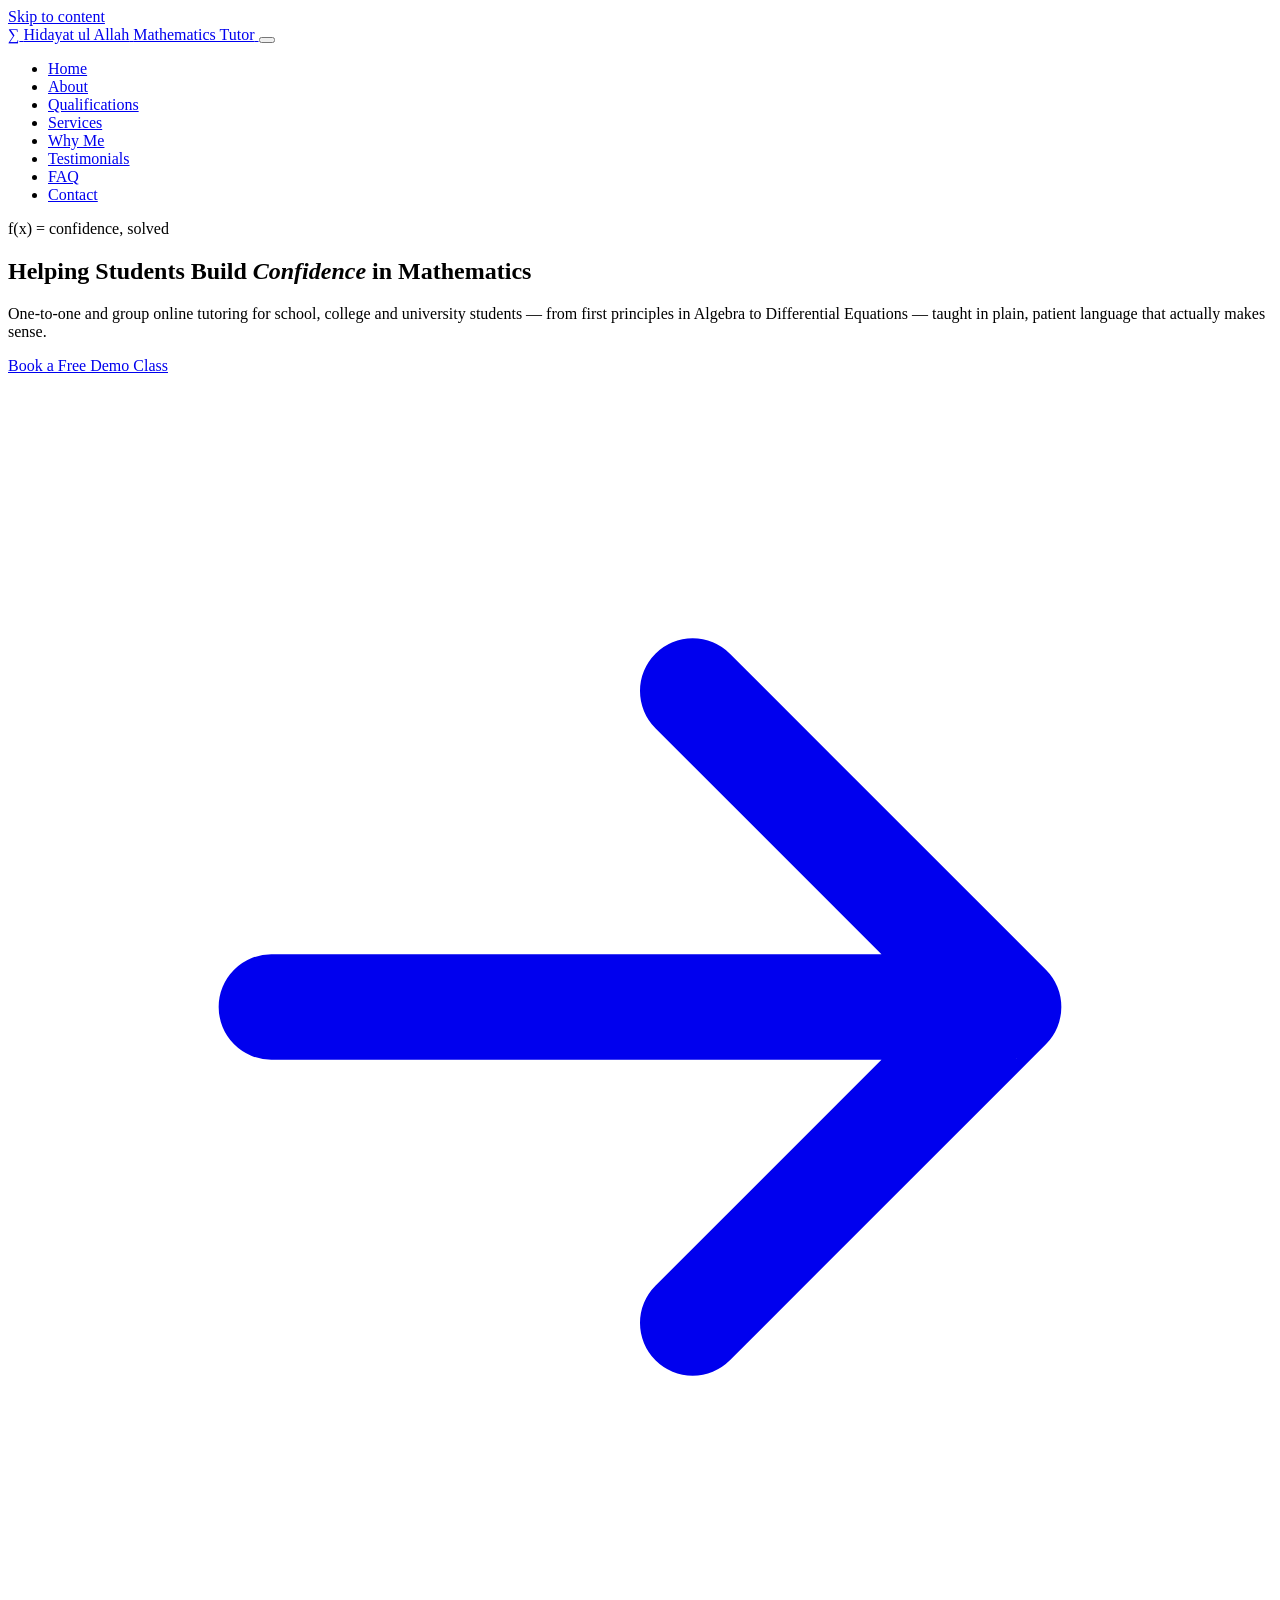
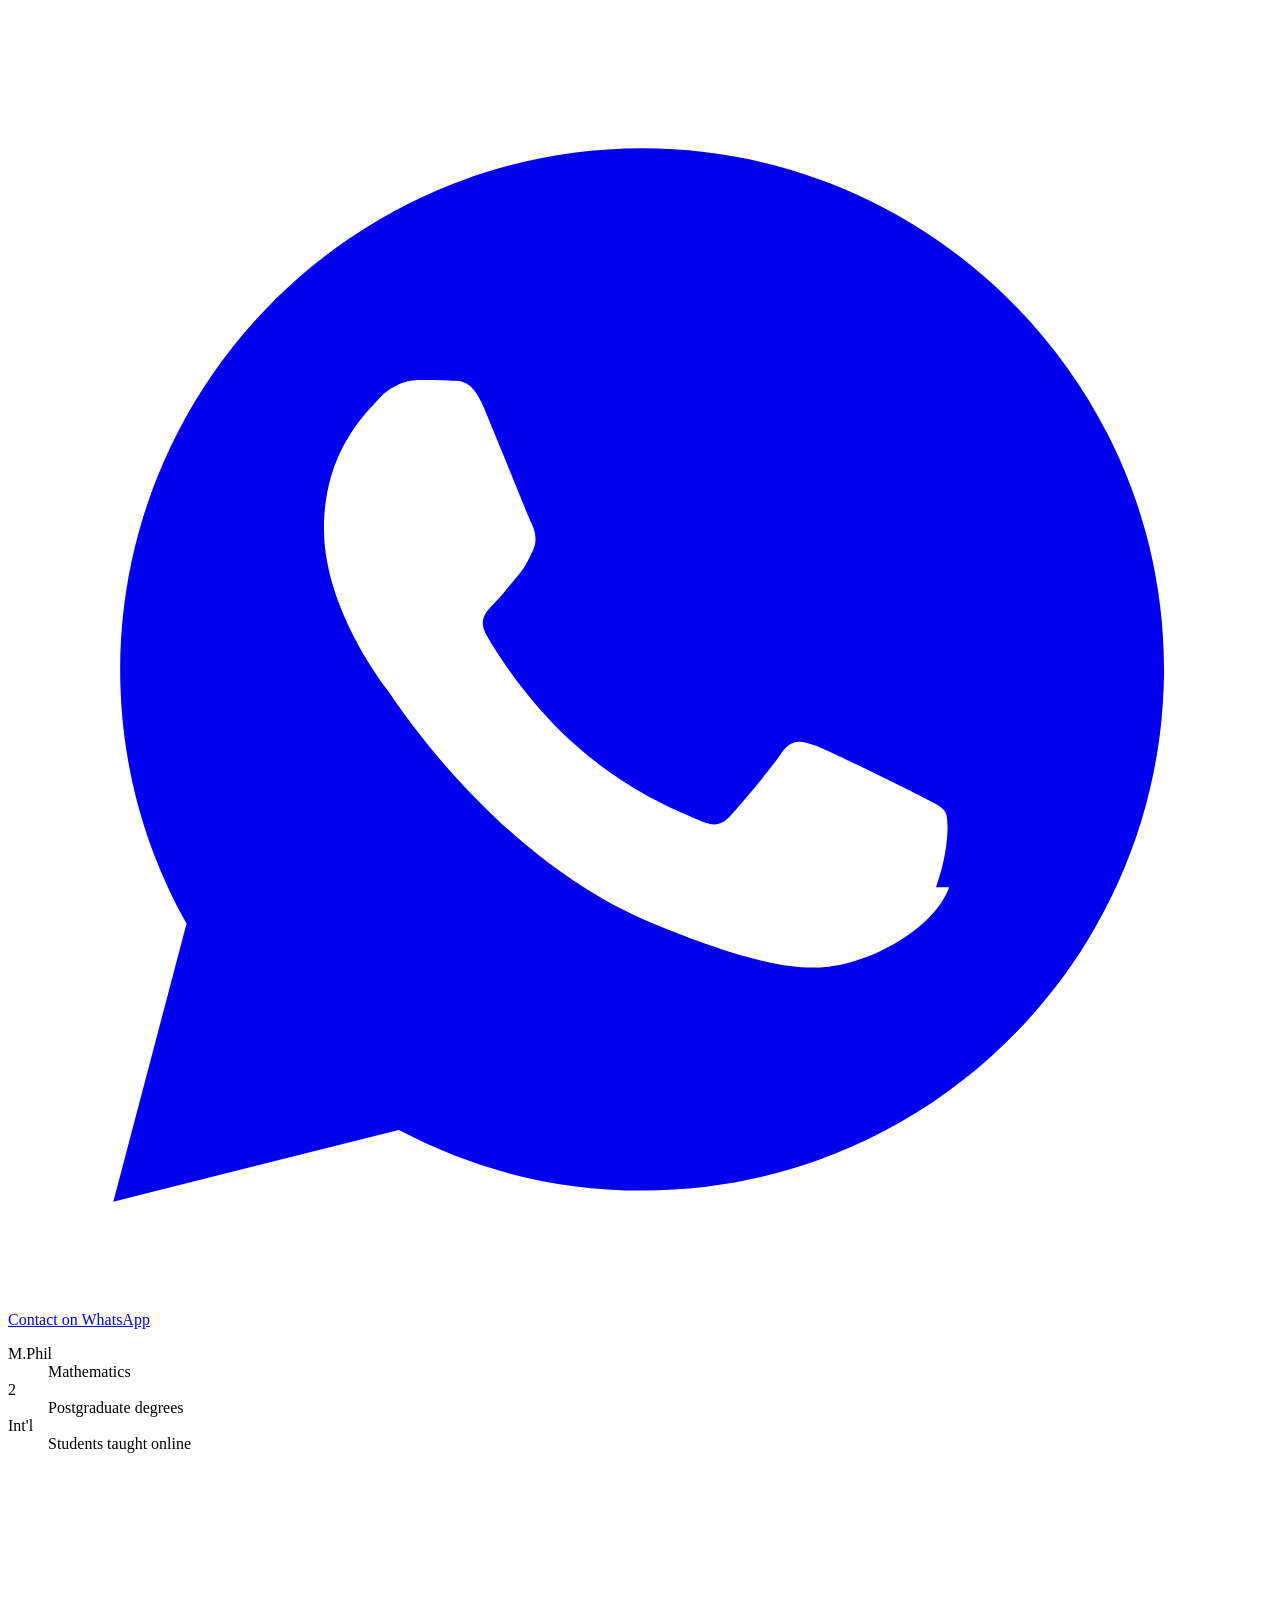
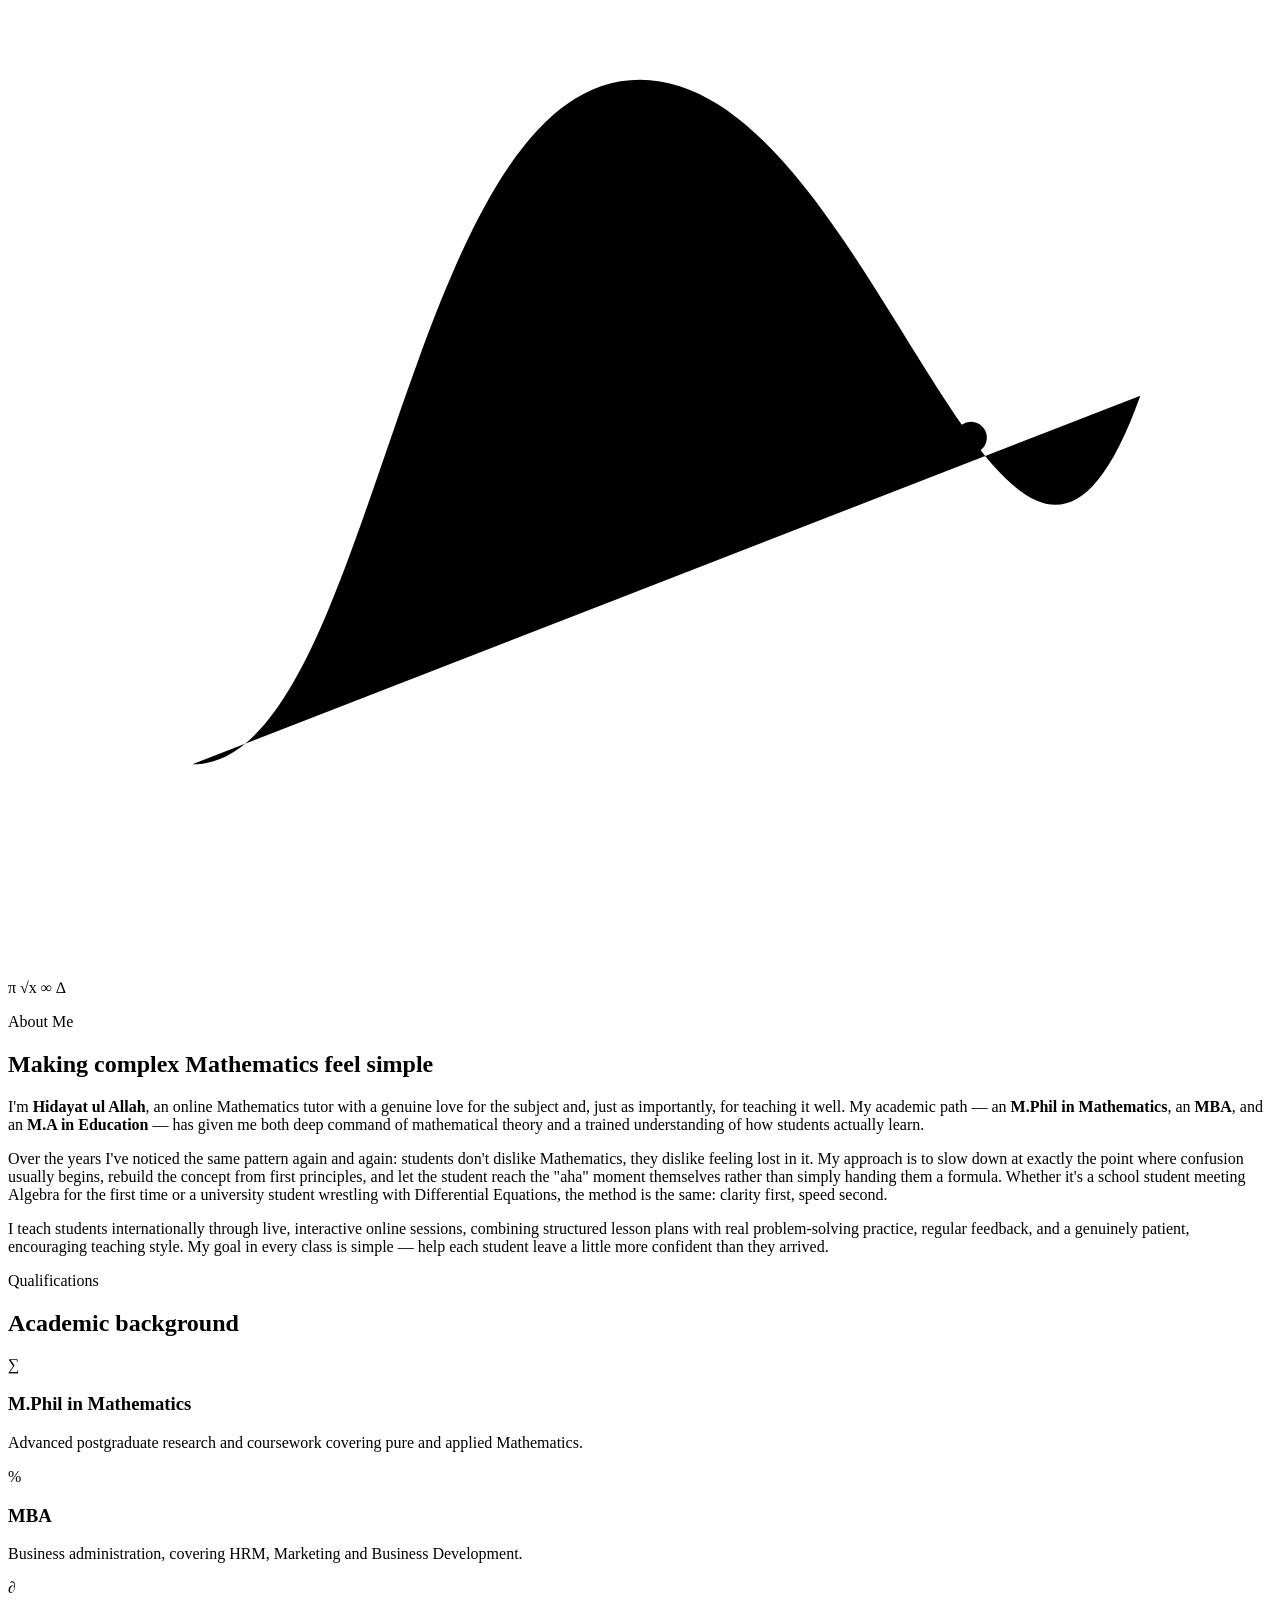
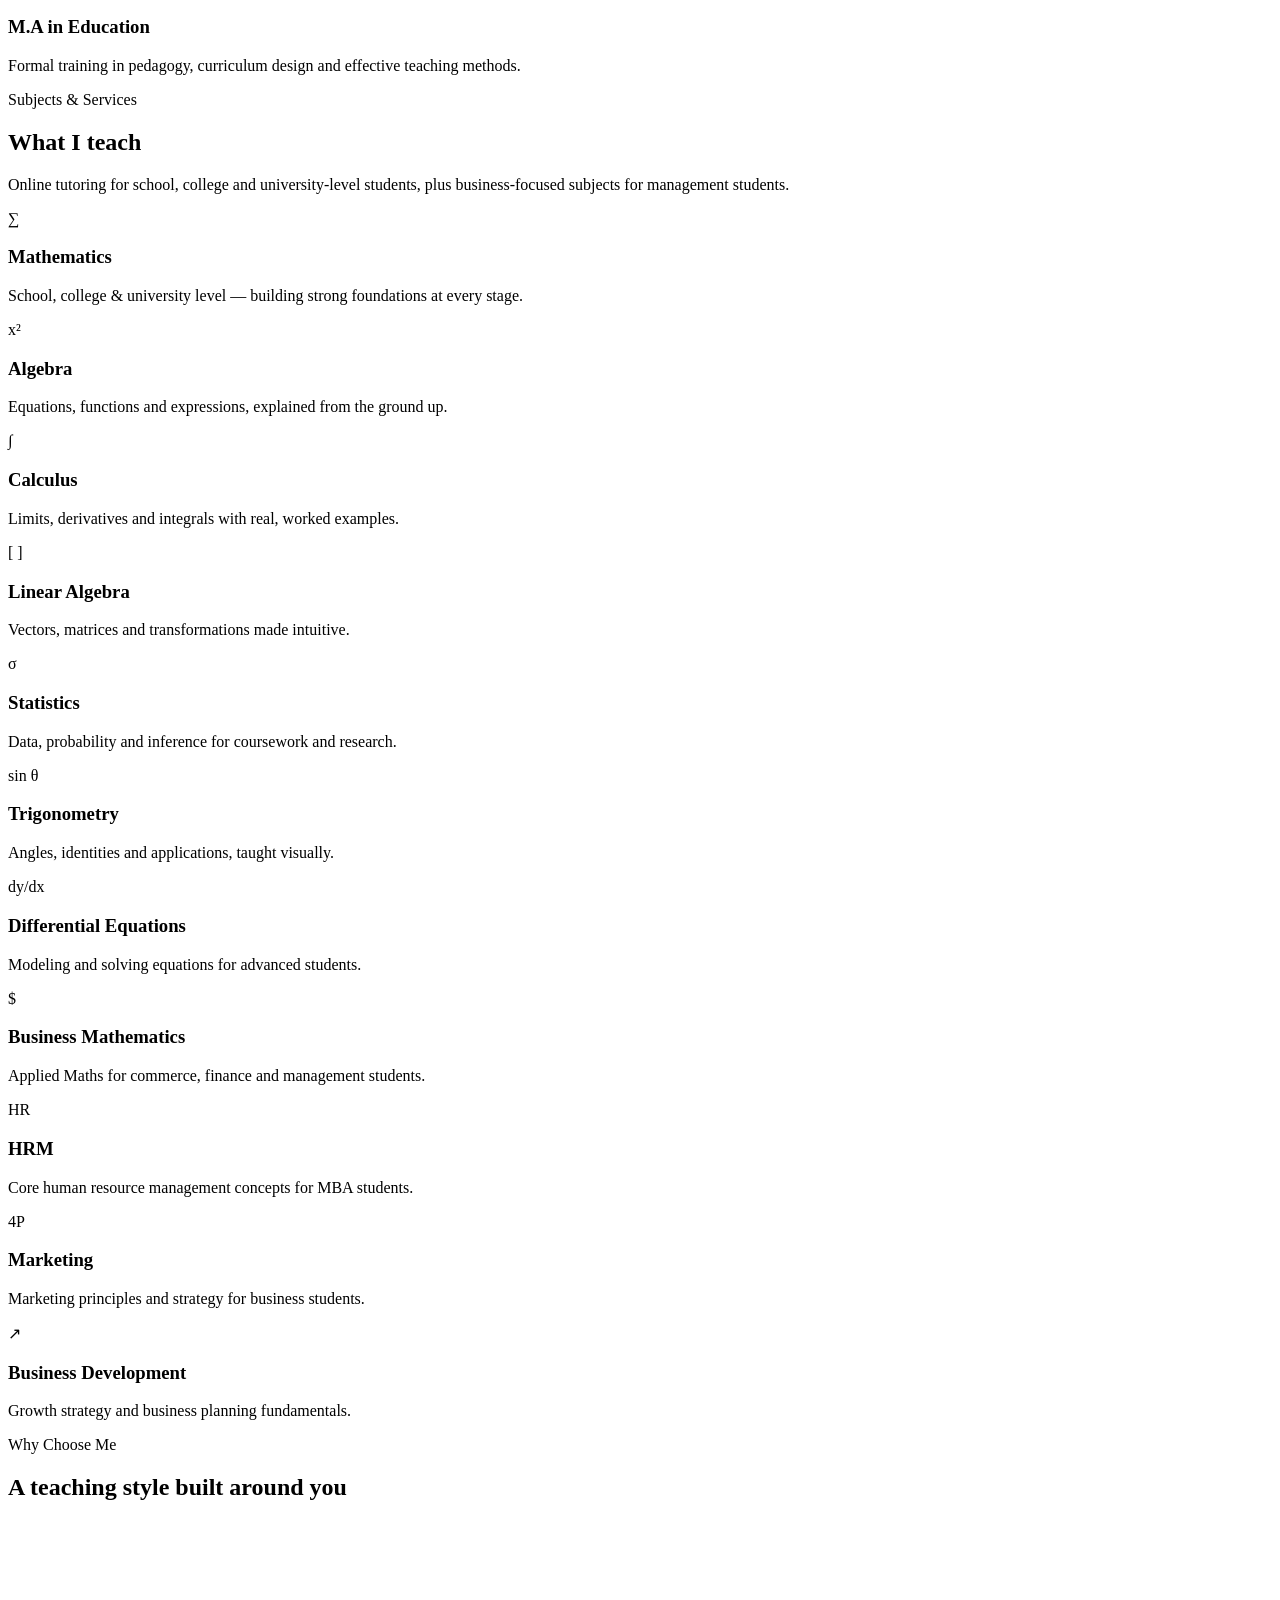
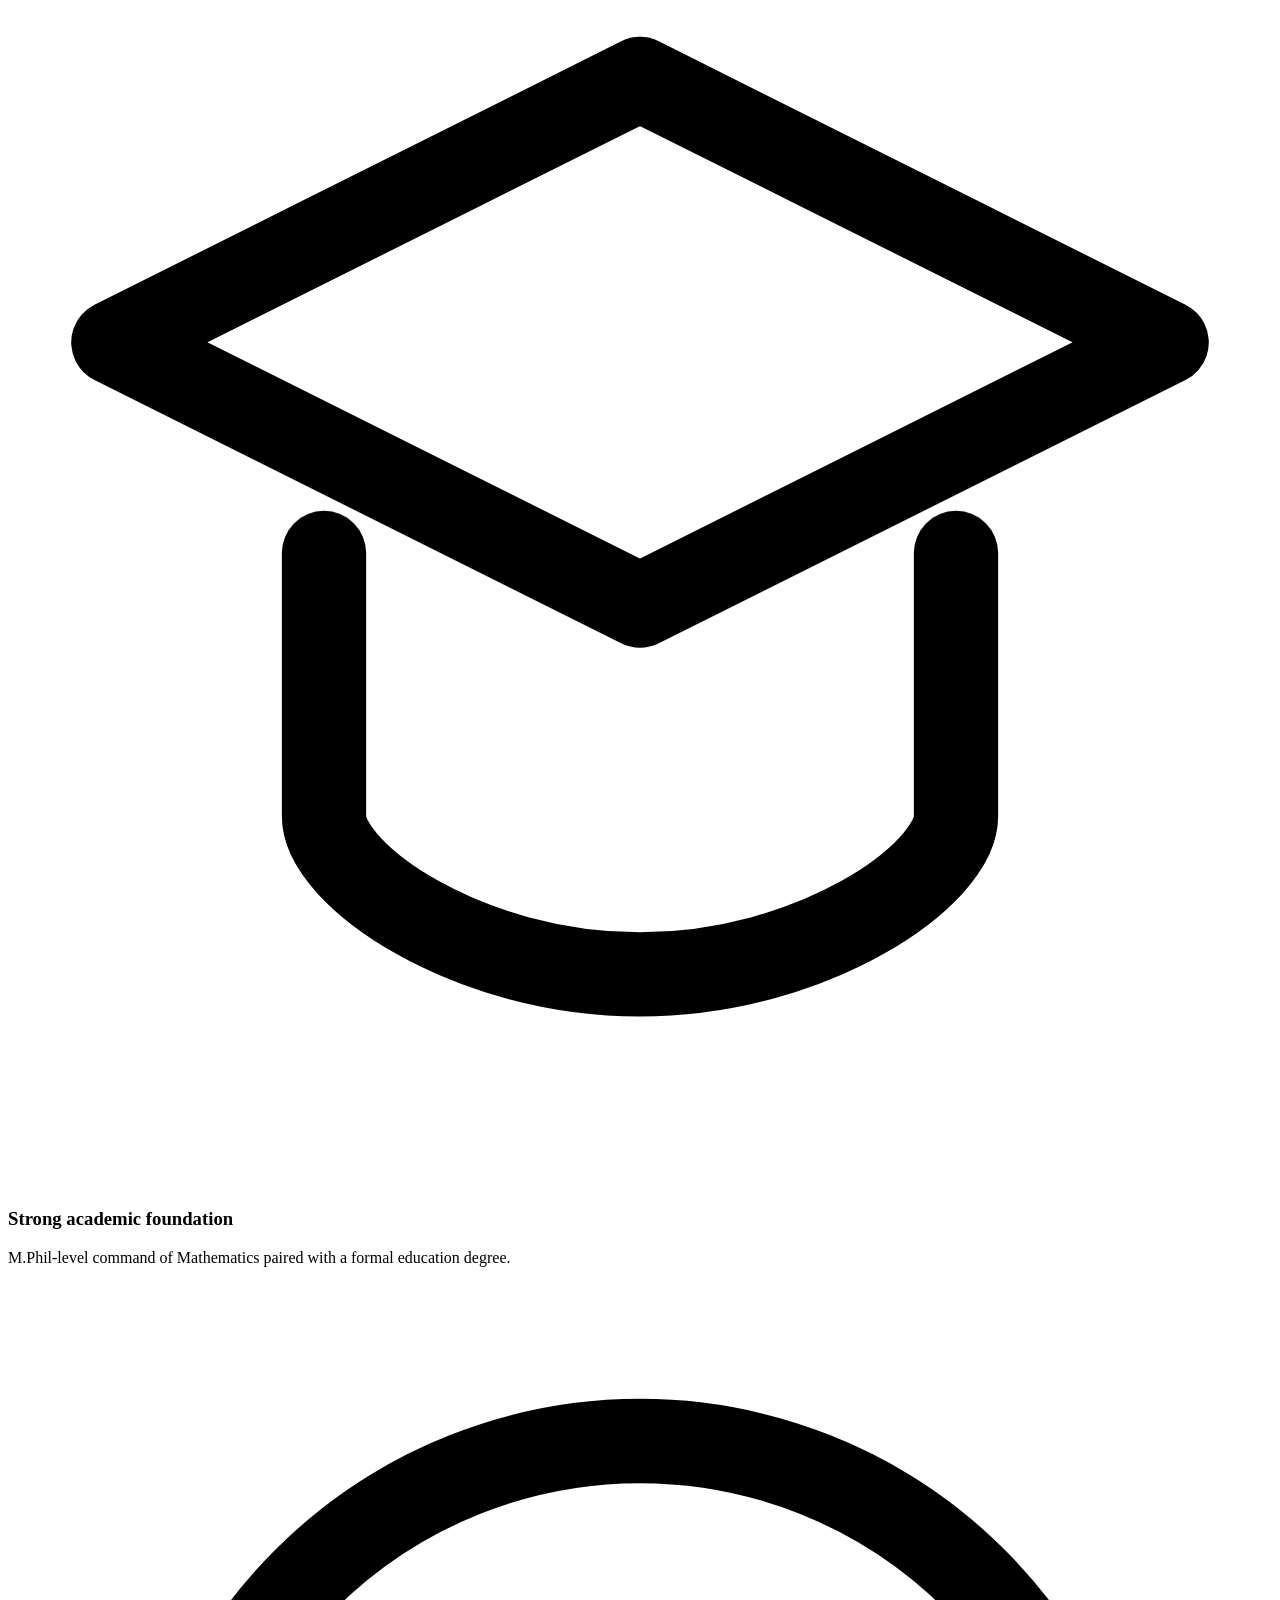
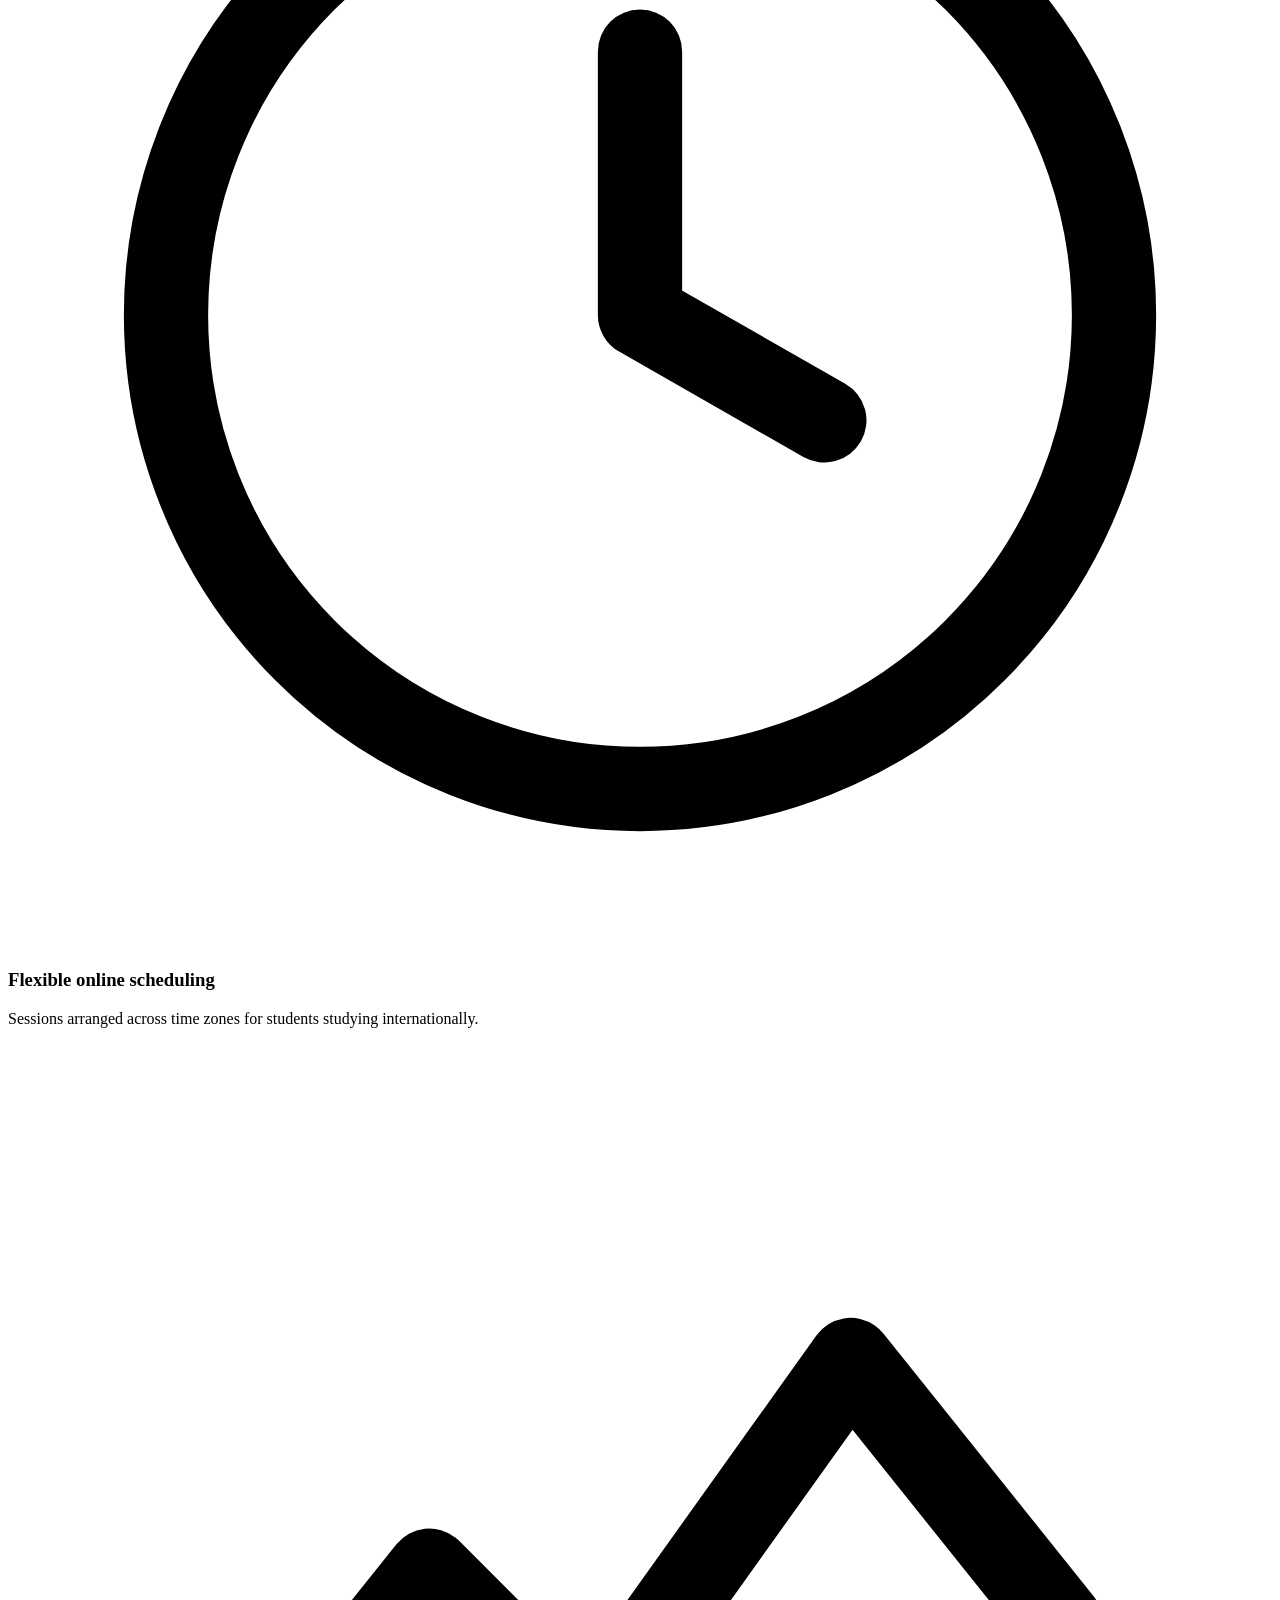
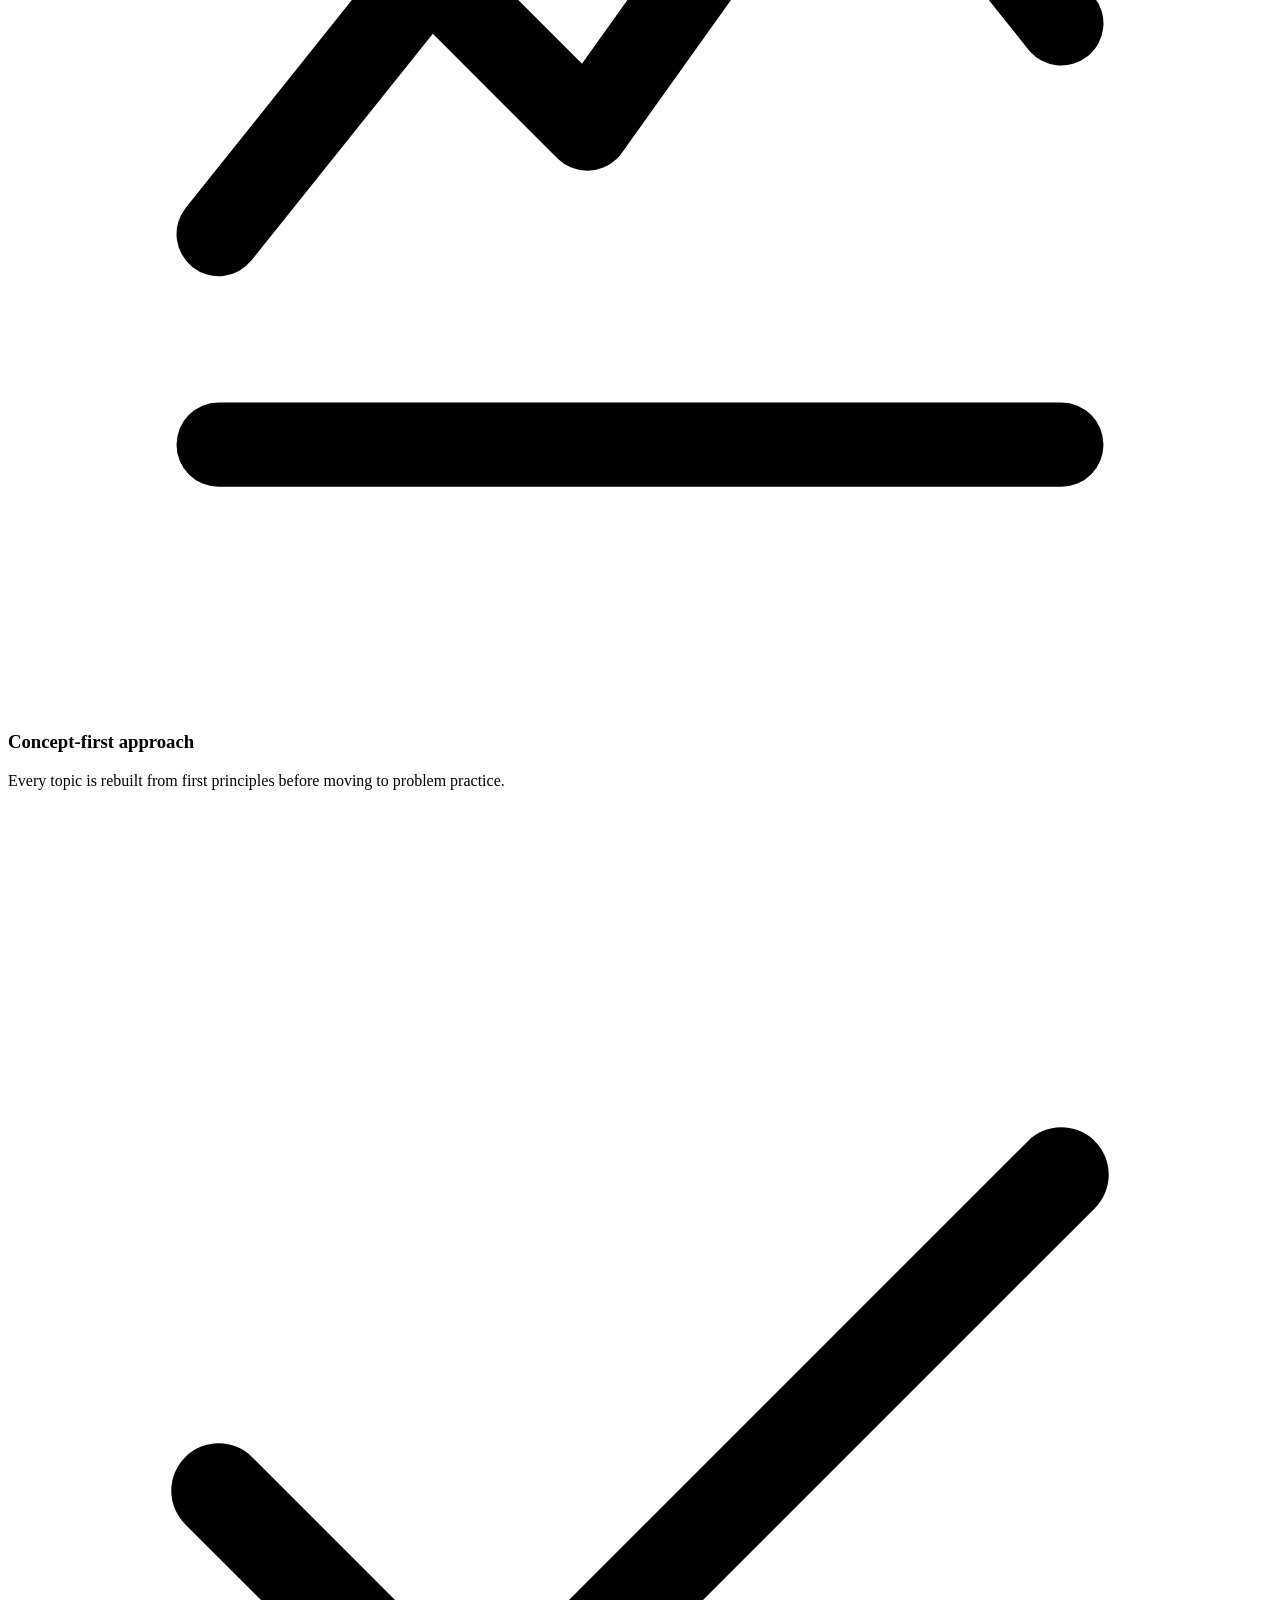
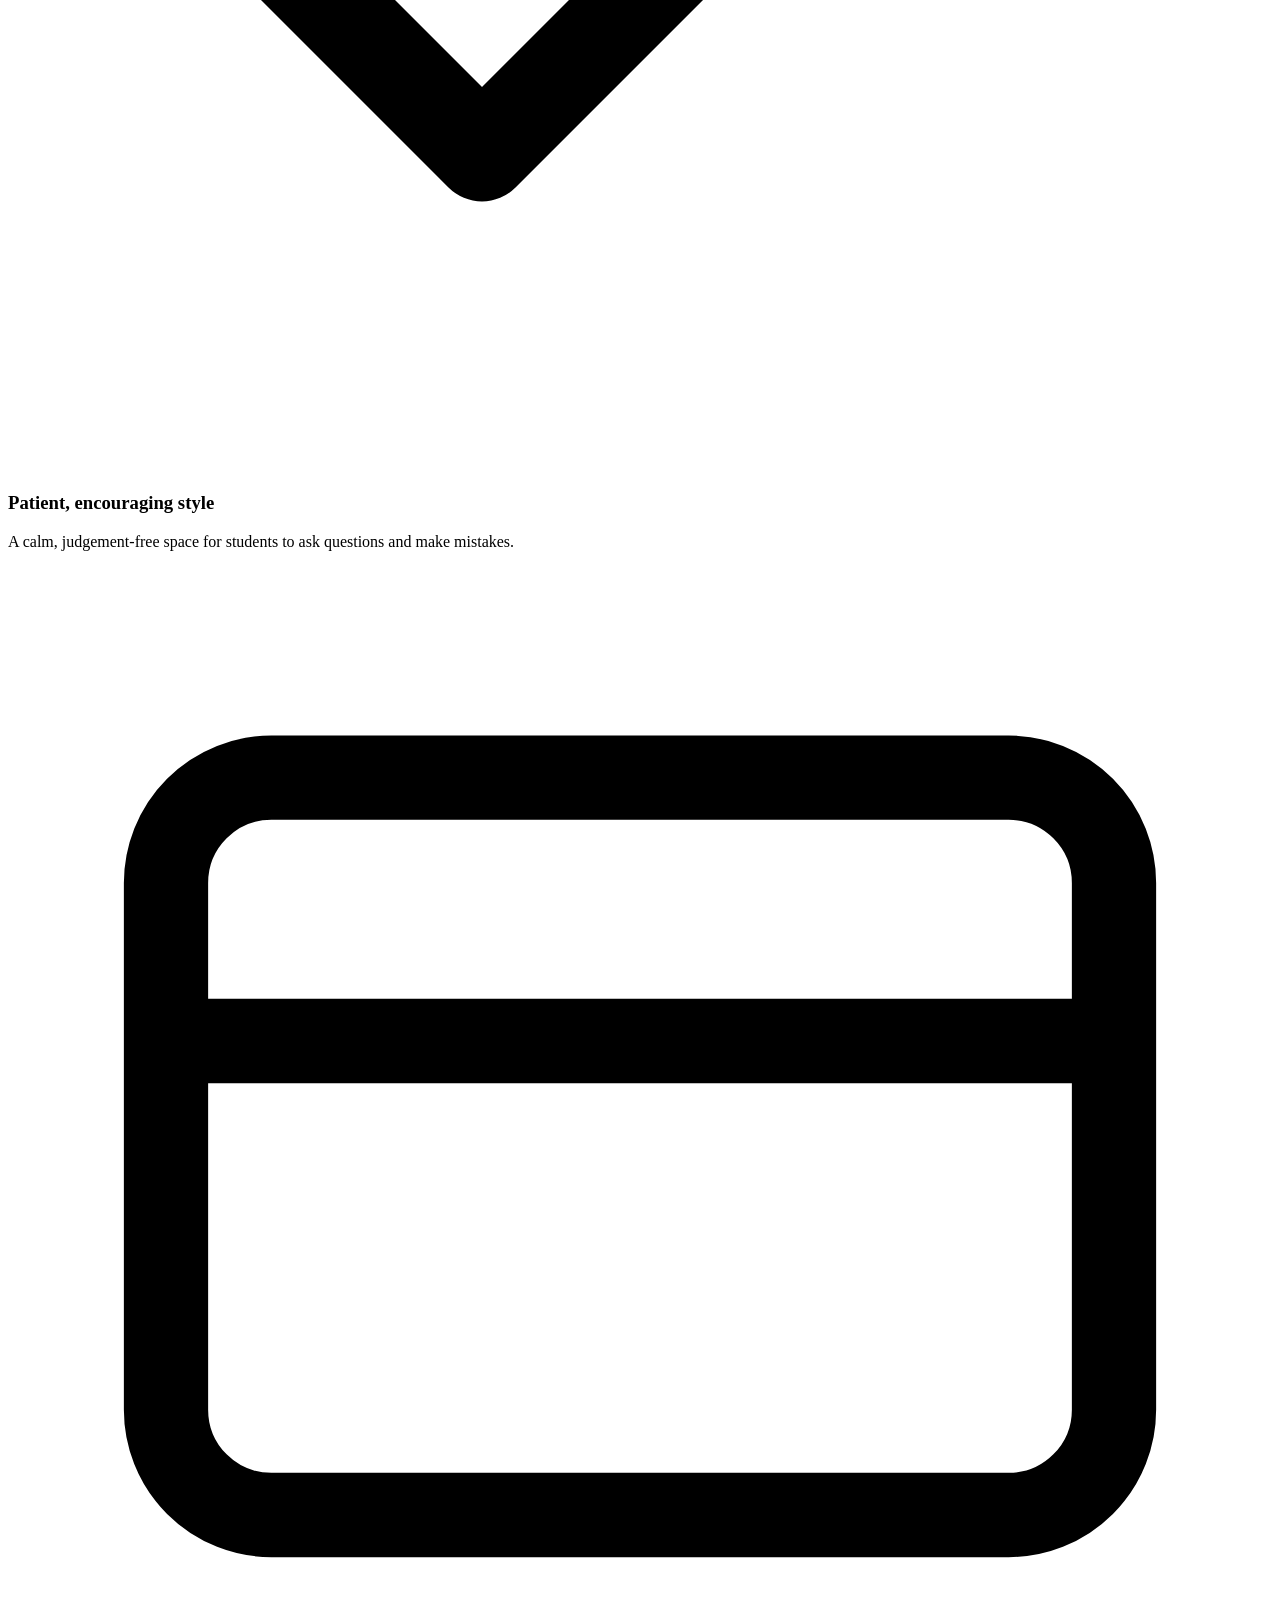
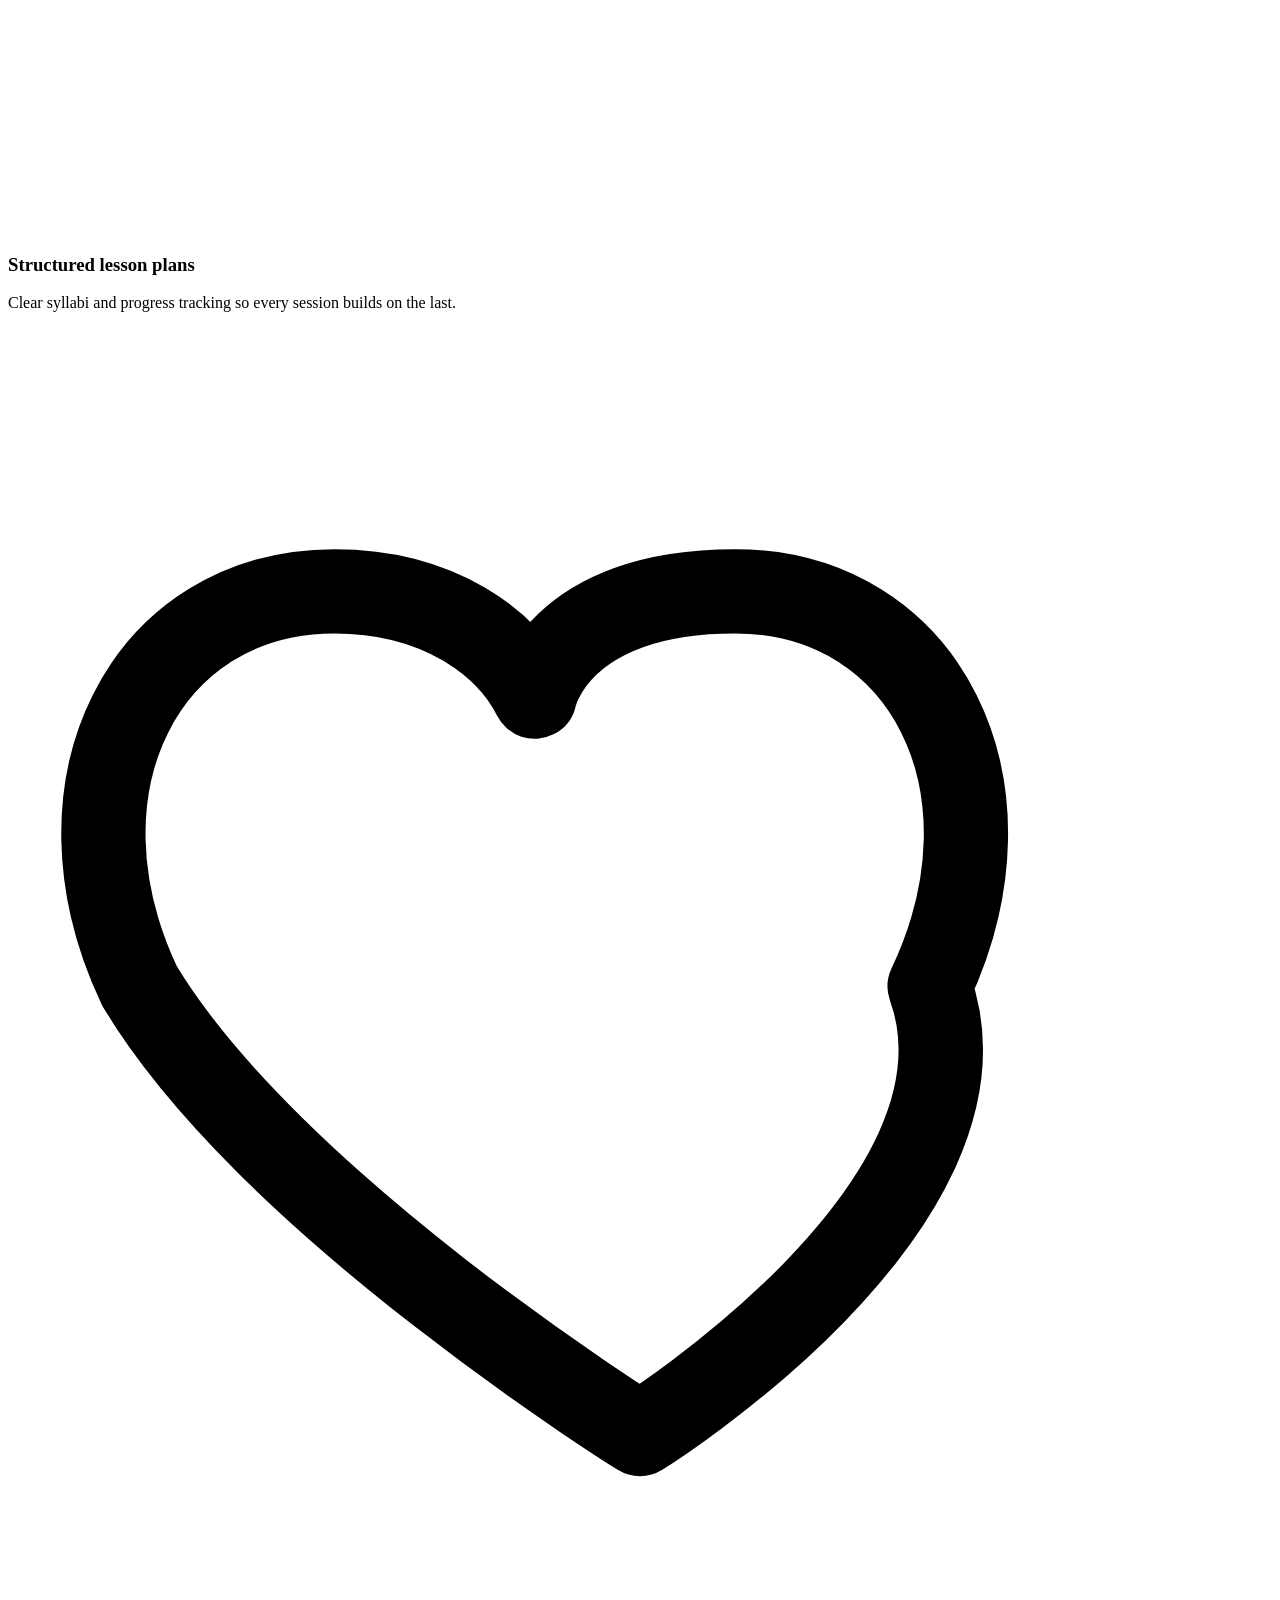
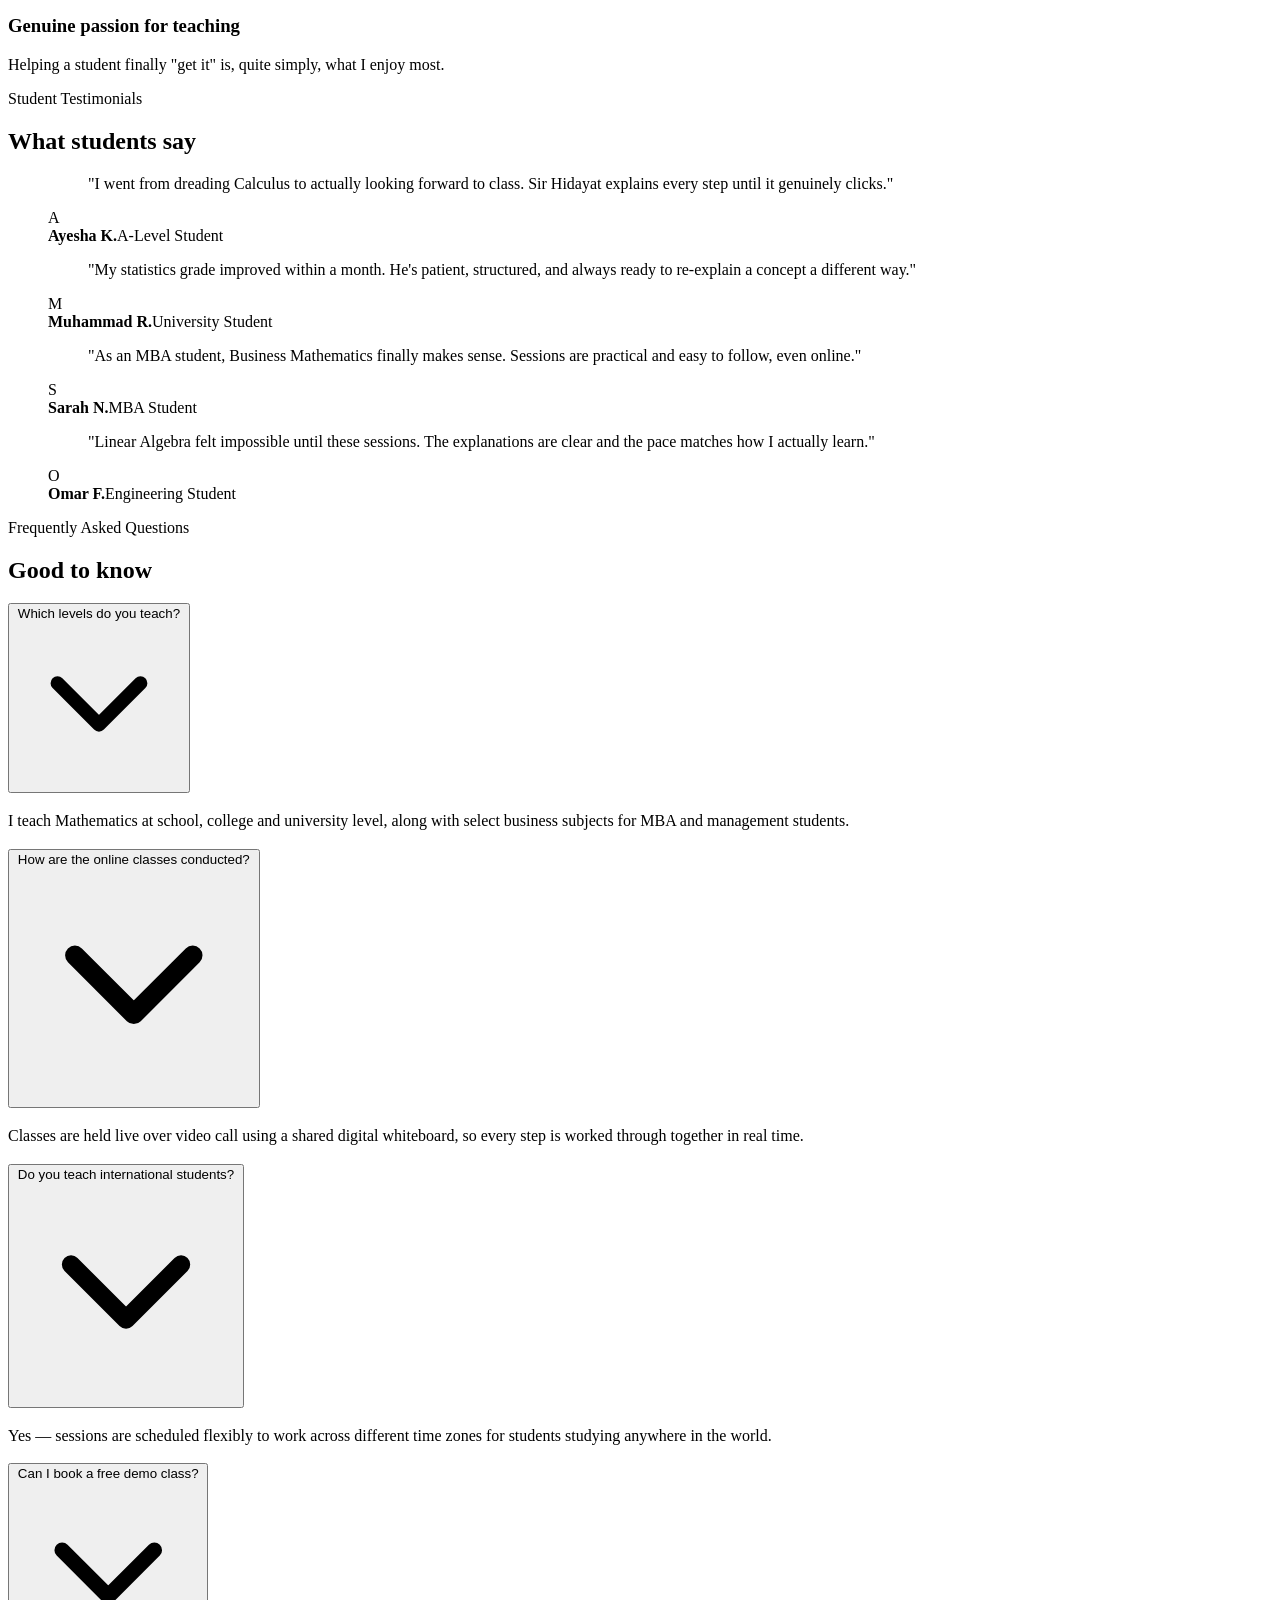
==== index.html @ 64edd6b2 "Add files via upload" ====
<!DOCTYPE html>
<html lang="en">
<head>
  <meta charset="UTF-8">
  <meta name="viewport" content="width=device-width, initial-scale=1.0">
  <title>Hidayat ul Allah | Online Mathematics Tutor — Algebra, Calculus, Statistics</title>
  <meta name="description" content="Hidayat ul Allah is an online Mathematics tutor (M.Phil Mathematics, MBA, M.A Education) teaching Algebra, Calculus, Statistics, Linear Algebra, Trigonometry, Differential Equations and Business Mathematics to students worldwide. Book a free demo class today.">
  <meta name="keywords" content="online math tutor, mathematics tutor, calculus tutor, algebra tutor, statistics tutor, online math classes, M.Phil Mathematics tutor, business mathematics tutor">
  <meta name="author" content="Hidayat ul Allah">
  <meta name="robots" content="index, follow">

  <!-- Open Graph / Social sharing -->
  <meta property="og:type" content="website">
  <meta property="og:title" content="Hidayat ul Allah | Online Mathematics Tutor">
  <meta property="og:description" content="Helping students build confidence in Mathematics — Algebra, Calculus, Statistics, Linear Algebra & more. Book a free demo class.">
  <meta property="og:locale" content="en_US">

  <link rel="icon" href="data:image/svg+xml,<svg xmlns=%22http://www.w3.org/2000/svg%22 viewBox=%220 0 100 100%22><text y=%22.9em%22 font-size=%2290%22>∑</text></svg>">

  <!-- Fonts: Fraunces (display) + Inter (body/UI) + JetBrains Mono (data / equations) -->
  <link rel="preconnect" href="https://fonts.googleapis.com">
  <link rel="preconnect" href="https://fonts.gstatic.com" crossorigin>
  <link href="https://fonts.googleapis.com/css2?family=Fraunces:ital,opsz,wght@0,9..144,400;0,9..144,500;0,9..144,600;0,9..144,700;1,9..144,500&family=Inter:wght@400;500;600;700;800&family=JetBrains+Mono:wght@400;500;600&display=swap" rel="stylesheet">

  <link rel="stylesheet" href="css/style.css">

  <!-- Structured data for SEO -->
  <script type="application/ld+json">
  {
    "@context": "https://schema.org",
    "@type": "Person",
    "name": "Hidayat ul Allah",
    "jobTitle": "Online Mathematics Tutor",
    "email": "mailto:malikhidayat28@gmail.com",
    "telephone": "+92-300-2857745",
    "sameAs": ["https://www.linkedin.com/in/hidayat-allah-656485361"],
    "alumniOf": ["M.Phil Mathematics", "MBA", "M.A Education"],
    "knowsAbout": ["Mathematics", "Algebra", "Calculus", "Linear Algebra", "Statistics", "Trigonometry", "Differential Equations", "Business Mathematics"]
  }
  </script>
</head>
<body>

  <!-- ============ SKIP LINK (ACCESSIBILITY) ============ -->
  <a class="skip-link" href="#main">Skip to content</a>

  <!-- ============ HEADER / STICKY NAVBAR ============ -->
  <header class="site-header" id="site-header">
    <div class="wrap header-inner">
      <a href="#home" class="brand" aria-label="Hidayat ul Allah — home">
        <span class="brand-mark" aria-hidden="true">∑</span>
        <span class="brand-text">
          <span class="brand-name">Hidayat ul Allah</span>
          <span class="brand-role">Mathematics Tutor</span>
        </span>
      </a>

      <button class="nav-toggle" id="navToggle" aria-expanded="false" aria-controls="primaryNav" aria-label="Toggle navigation menu">
        <span></span><span></span><span></span>
      </button>

      <nav class="primary-nav" id="primaryNav" aria-label="Primary">
        <ul>
          <li><a href="#home" class="nav-link">Home</a></li>
          <li><a href="#about" class="nav-link">About</a></li>
          <li><a href="#qualifications" class="nav-link">Qualifications</a></li>
          <li><a href="#services" class="nav-link">Services</a></li>
          <li><a href="#why-me" class="nav-link">Why&nbsp;Me</a></li>
          <li><a href="#testimonials" class="nav-link">Testimonials</a></li>
          <li><a href="#faq" class="nav-link">FAQ</a></li>
          <li><a href="#contact" class="nav-link nav-cta">Contact</a></li>
        </ul>
      </nav>
    </div>
  </header>

  <main id="main">

    <!-- ============ HOME / HERO ============ -->
    <section class="hero" id="home">
      <div class="hero-grid" aria-hidden="true"></div>

      <div class="wrap hero-inner">
        <div class="hero-copy">
          <p class="eyebrow"><span aria-hidden="true">f(x) =</span> confidence, solved</p>
          <h1>Helping Students Build <em>Confidence</em> in Mathematics</h1>
          <p class="hero-lede">
            One-to-one and group online tutoring for school, college and university students —
            from first principles in Algebra to Differential Equations — taught in plain,
            patient language that actually makes sense.
          </p>

          <div class="hero-actions">
            <a href="#contact" class="btn btn-primary">
              Book a Free Demo Class
              <svg class="btn-icon" viewBox="0 0 24 24" fill="none" aria-hidden="true"><path d="M5 12h14M13 6l6 6-6 6" stroke="currentColor" stroke-width="2" stroke-linecap="round" stroke-linejoin="round"/></svg>
            </a>
            <a href="https://wa.me/923002857745?text=Hi%20Hidayat%2C%20I%27d%20like%20to%20know%20more%20about%20your%20Maths%20tutoring." class="btn btn-ghost" target="_blank" rel="noopener">
              <svg class="btn-icon" viewBox="0 0 24 24" fill="currentColor" aria-hidden="true"><path d="M12.04 2C6.58 2 2.13 6.45 2.13 11.91c0 1.75.46 3.39 1.26 4.81L2 22l5.42-1.36a9.9 9.9 0 0 0 4.62 1.15h.01c5.46 0 9.9-4.45 9.9-9.91C21.95 6.45 17.5 2 12.04 2Zm5.83 14.03c-.25.7-1.24 1.29-2.02 1.46-.54.11-1.24.2-3.6-.77-2.98-1.23-4.9-4.24-5.05-4.44-.15-.2-1.2-1.6-1.2-3.05 0-1.45.76-2.16 1.03-2.46.27-.3.58-.37.78-.37.2 0 .39 0 .56.01.18.01.42-.07.66.5.25.6.84 2.06.91 2.21.07.15.12.33.02.53-.1.2-.15.32-.3.49-.15.17-.3.38-.44.51-.15.15-.3.31-.13.6.17.3.76 1.25 1.63 2.03 1.12 1 2.06 1.31 2.36 1.46.3.15.47.13.65-.08.18-.2.75-.87.95-1.17.2-.3.4-.24.65-.15.26.1 1.66.78 1.94.93.28.15.47.22.53.34.07.13.07.72-.18 1.42Z"/></svg>
              Contact on WhatsApp
            </a>
          </div>

          <dl class="hero-stats">
            <div><dt>M.Phil</dt><dd>Mathematics</dd></div>
            <div><dt>2</dt><dd>Postgraduate degrees</dd></div>
            <div><dt>Int'l</dt><dd>Students taught online</dd></div>
          </dl>
        </div>

        <div class="hero-figure" aria-hidden="true">
          <svg viewBox="0 0 480 420" class="curve-svg">
            <!-- axes -->
            <line x1="30" y1="360" x2="450" y2="360" class="axis-line"/>
            <line x1="60" y1="20" x2="60" y2="390" class="axis-line"/>
            <!-- grid ticks -->
            <g class="ticks">
              <line x1="120" y1="355" x2="120" y2="365"/>
              <line x1="180" y1="355" x2="180" y2="365"/>
              <line x1="240" y1="355" x2="240" y2="365"/>
              <line x1="300" y1="355" x2="300" y2="365"/>
              <line x1="360" y1="355" x2="360" y2="365"/>
              <line x1="420" y1="355" x2="420" y2="365"/>
            </g>
            <!-- animated parabola-like curve, drawn on load via CSS -->
            <path id="heroCurve" class="hero-curve" d="M70 340 C 140 340, 150 80, 240 80 S 380 340, 430 200" />
            <circle class="curve-dot" r="6">
              <animateMotion dur="4s" repeatCount="indefinite" rotate="auto"
                path="M70 340 C 140 340, 150 80, 240 80 S 380 340, 430 200" />
            </circle>
          </svg>
          <span class="floating-glyph g1" aria-hidden="true">π</span>
          <span class="floating-glyph g2" aria-hidden="true">√x</span>
          <span class="floating-glyph g3" aria-hidden="true">∞</span>
          <span class="floating-glyph g4" aria-hidden="true">∆</span>
        </div>
      </div>
    </section>

    <!-- ============ ABOUT ME ============ -->
    <section class="section about" id="about">
      <div class="wrap about-inner">
        <div class="section-heading">
          <p class="kicker">About Me</p>
          <h2>Making complex Mathematics feel simple</h2>
        </div>

        <div class="about-content">
          <p>
            I'm <strong>Hidayat ul Allah</strong>, an online Mathematics tutor with a genuine love for
            the subject and, just as importantly, for teaching it well. My academic path — an
            <strong>M.Phil in Mathematics</strong>, an <strong>MBA</strong>, and an
            <strong>M.A in Education</strong> — has given me both deep command of mathematical theory
            and a trained understanding of how students actually learn.
          </p>
          <p>
            Over the years I've noticed the same pattern again and again: students don't dislike
            Mathematics, they dislike feeling lost in it. My approach is to slow down at exactly the
            point where confusion usually begins, rebuild the concept from first principles, and let
            the student reach the "aha" moment themselves rather than simply handing them a formula.
            Whether it's a school student meeting Algebra for the first time or a university student
            wrestling with Differential Equations, the method is the same: clarity first, speed second.
          </p>
          <p>
            I teach students internationally through live, interactive online sessions, combining
            structured lesson plans with real problem-solving practice, regular feedback, and a
            genuinely patient, encouraging teaching style. My goal in every class is simple —
            help each student leave a little more confident than they arrived.
          </p>
        </div>
      </div>
    </section>

    <!-- ============ QUALIFICATIONS ============ -->
    <section class="section qualifications alt-bg" id="qualifications">
      <div class="wrap">
        <div class="section-heading">
          <p class="kicker">Qualifications</p>
          <h2>Academic background</h2>
        </div>

        <div class="quali-grid">
          <article class="quali-card">
            <span class="quali-glyph" aria-hidden="true">∑</span>
            <h3>M.Phil in Mathematics</h3>
            <p>Advanced postgraduate research and coursework covering pure and applied Mathematics.</p>
          </article>
          <article class="quali-card">
            <span class="quali-glyph" aria-hidden="true">%</span>
            <h3>MBA</h3>
            <p>Business administration, covering HRM, Marketing and Business Development.</p>
          </article>
          <article class="quali-card">
            <span class="quali-glyph" aria-hidden="true">∂</span>
            <h3>M.A in Education</h3>
            <p>Formal training in pedagogy, curriculum design and effective teaching methods.</p>
          </article>
        </div>
      </div>
    </section>

    <!-- ============ SUBJECTS & SERVICES ============ -->
    <section class="section services" id="services">
      <div class="wrap">
        <div class="section-heading">
          <p class="kicker">Subjects &amp; Services</p>
          <h2>What I teach</h2>
          <p class="section-sub">Online tutoring for school, college and university-level students, plus business-focused subjects for management students.</p>
        </div>

        <div class="services-grid">
          <article class="service-card">
            <span class="service-icon" aria-hidden="true">∑</span>
            <h3>Mathematics</h3>
            <p>School, college &amp; university level — building strong foundations at every stage.</p>
          </article>
          <article class="service-card">
            <span class="service-icon" aria-hidden="true">x²</span>
            <h3>Algebra</h3>
            <p>Equations, functions and expressions, explained from the ground up.</p>
          </article>
          <article class="service-card">
            <span class="service-icon" aria-hidden="true">∫</span>
            <h3>Calculus</h3>
            <p>Limits, derivatives and integrals with real, worked examples.</p>
          </article>
          <article class="service-card">
            <span class="service-icon" aria-hidden="true">[ ]</span>
            <h3>Linear Algebra</h3>
            <p>Vectors, matrices and transformations made intuitive.</p>
          </article>
          <article class="service-card">
            <span class="service-icon" aria-hidden="true">σ</span>
            <h3>Statistics</h3>
            <p>Data, probability and inference for coursework and research.</p>
          </article>
          <article class="service-card">
            <span class="service-icon" aria-hidden="true">sin θ</span>
            <h3>Trigonometry</h3>
            <p>Angles, identities and applications, taught visually.</p>
          </article>
          <article class="service-card">
            <span class="service-icon" aria-hidden="true">dy/dx</span>
            <h3>Differential Equations</h3>
            <p>Modeling and solving equations for advanced students.</p>
          </article>
          <article class="service-card">
            <span class="service-icon" aria-hidden="true">$</span>
            <h3>Business Mathematics</h3>
            <p>Applied Maths for commerce, finance and management students.</p>
          </article>
          <article class="service-card">
            <span class="service-icon" aria-hidden="true">HR</span>
            <h3>HRM</h3>
            <p>Core human resource management concepts for MBA students.</p>
          </article>
          <article class="service-card">
            <span class="service-icon" aria-hidden="true">4P</span>
            <h3>Marketing</h3>
            <p>Marketing principles and strategy for business students.</p>
          </article>
          <article class="service-card">
            <span class="service-icon" aria-hidden="true">↗</span>
            <h3>Business Development</h3>
            <p>Growth strategy and business planning fundamentals.</p>
          </article>
        </div>
      </div>
    </section>

    <!-- ============ WHY CHOOSE ME ============ -->
    <section class="section why-me alt-bg" id="why-me">
      <div class="wrap why-inner">
        <div class="section-heading">
          <p class="kicker">Why Choose Me</p>
          <h2>A teaching style built around you</h2>
        </div>

        <div class="why-grid">
          <article class="why-card">
            <svg class="why-icon" viewBox="0 0 24 24" fill="none" aria-hidden="true"><path d="M12 3 2 8l10 5 10-5-10-5Z" stroke="currentColor" stroke-width="1.6" stroke-linejoin="round"/><path d="M6 12v5c0 1.1 2.7 3 6 3s6-1.9 6-3v-5" stroke="currentColor" stroke-width="1.6" stroke-linecap="round" stroke-linejoin="round"/></svg>
            <h3>Strong academic foundation</h3>
            <p>M.Phil-level command of Mathematics paired with a formal education degree.</p>
          </article>
          <article class="why-card">
            <svg class="why-icon" viewBox="0 0 24 24" fill="none" aria-hidden="true"><circle cx="12" cy="12" r="9" stroke="currentColor" stroke-width="1.6"/><path d="M12 7v5l3.5 2" stroke="currentColor" stroke-width="1.6" stroke-linecap="round" stroke-linejoin="round"/></svg>
            <h3>Flexible online scheduling</h3>
            <p>Sessions arranged across time zones for students studying internationally.</p>
          </article>
          <article class="why-card">
            <svg class="why-icon" viewBox="0 0 24 24" fill="none" aria-hidden="true"><path d="M4 19h16M4 15l4-5 3 3 5-7 4 5" stroke="currentColor" stroke-width="1.6" stroke-linecap="round" stroke-linejoin="round"/></svg>
            <h3>Concept-first approach</h3>
            <p>Every topic is rebuilt from first principles before moving to problem practice.</p>
          </article>
          <article class="why-card">
            <svg class="why-icon" viewBox="0 0 24 24" fill="none" aria-hidden="true"><path d="M20 7 9 18l-5-5" stroke="currentColor" stroke-width="1.8" stroke-linecap="round" stroke-linejoin="round"/></svg>
            <h3>Patient, encouraging style</h3>
            <p>A calm, judgement-free space for students to ask questions and make mistakes.</p>
          </article>
          <article class="why-card">
            <svg class="why-icon" viewBox="0 0 24 24" fill="none" aria-hidden="true"><rect x="3" y="4" width="18" height="14" rx="2" stroke="currentColor" stroke-width="1.6"/><path d="M3 9h18" stroke="currentColor" stroke-width="1.6"/></svg>
            <h3>Structured lesson plans</h3>
            <p>Clear syllabi and progress tracking so every session builds on the last.</p>
          </article>
          <article class="why-card">
            <svg class="why-icon" viewBox="0 0 24 24" fill="none" aria-hidden="true"><path d="M12 21s-7-4.35-9.5-8.5C.7 8.7 2.6 5 6.2 5c2 0 3.3 1 3.8 2 0 0 .4-2 3.8-2 3.6 0 5.5 3.7 3.7 7.5C19 16.65 12 21 12 21Z" stroke="currentColor" stroke-width="1.6" stroke-linejoin="round"/></svg>
            <h3>Genuine passion for teaching</h3>
            <p>Helping a student finally "get it" is, quite simply, what I enjoy most.</p>
          </article>
        </div>
      </div>
    </section>

    <!-- ============ STUDENT TESTIMONIALS ============ -->
    <section class="section testimonials" id="testimonials">
      <div class="wrap">
        <div class="section-heading">
          <p class="kicker">Student Testimonials</p>
          <h2>What students say</h2>
        </div>

        <div class="testimonial-grid">
          <figure class="testimonial-card">
            <blockquote>
              <p>"I went from dreading Calculus to actually looking forward to class. Sir Hidayat explains every step until it genuinely clicks."</p>
            </blockquote>
            <figcaption>
              <span class="avatar" aria-hidden="true">A</span>
              <div><strong>Ayesha K.</strong><span>A-Level Student</span></div>
            </figcaption>
          </figure>
          <figure class="testimonial-card">
            <blockquote>
              <p>"My statistics grade improved within a month. He's patient, structured, and always ready to re-explain a concept a different way."</p>
            </blockquote>
            <figcaption>
              <span class="avatar" aria-hidden="true">M</span>
              <div><strong>Muhammad R.</strong><span>University Student</span></div>
            </figcaption>
          </figure>
          <figure class="testimonial-card">
            <blockquote>
              <p>"As an MBA student, Business Mathematics finally makes sense. Sessions are practical and easy to follow, even online."</p>
            </blockquote>
            <figcaption>
              <span class="avatar" aria-hidden="true">S</span>
              <div><strong>Sarah N.</strong><span>MBA Student</span></div>
            </figcaption>
          </figure>
          <figure class="testimonial-card">
            <blockquote>
              <p>"Linear Algebra felt impossible until these sessions. The explanations are clear and the pace matches how I actually learn."</p>
            </blockquote>
            <figcaption>
              <span class="avatar" aria-hidden="true">O</span>
              <div><strong>Omar F.</strong><span>Engineering Student</span></div>
            </figcaption>
          </figure>
        </div>
      </div>
    </section>

    <!-- ============ FAQ ============ -->
    <section class="section faq alt-bg" id="faq">
      <div class="wrap faq-inner">
        <div class="section-heading">
          <p class="kicker">Frequently Asked Questions</p>
          <h2>Good to know</h2>
        </div>

        <div class="accordion" id="accordion">
          <div class="accordion-item">
            <h3>
              <button class="accordion-trigger" aria-expanded="false">
                Which levels do you teach?
                <svg class="chev" viewBox="0 0 24 24" fill="none" aria-hidden="true"><path d="M6 9l6 6 6-6" stroke="currentColor" stroke-width="2" stroke-linecap="round" stroke-linejoin="round"/></svg>
              </button>
            </h3>
            <div class="accordion-panel">
              <p>I teach Mathematics at school, college and university level, along with select business subjects for MBA and management students.</p>
            </div>
          </div>

          <div class="accordion-item">
            <h3>
              <button class="accordion-trigger" aria-expanded="false">
                How are the online classes conducted?
                <svg class="chev" viewBox="0 0 24 24" fill="none" aria-hidden="true"><path d="M6 9l6 6 6-6" stroke="currentColor" stroke-width="2" stroke-linecap="round" stroke-linejoin="round"/></svg>
              </button>
            </h3>
            <div class="accordion-panel">
              <p>Classes are held live over video call using a shared digital whiteboard, so every step is worked through together in real time.</p>
            </div>
          </div>

          <div class="accordion-item">
            <h3>
              <button class="accordion-trigger" aria-expanded="false">
                Do you teach international students?
                <svg class="chev" viewBox="0 0 24 24" fill="none" aria-hidden="true"><path d="M6 9l6 6 6-6" stroke="currentColor" stroke-width="2" stroke-linecap="round" stroke-linejoin="round"/></svg>
              </button>
            </h3>
            <div class="accordion-panel">
              <p>Yes — sessions are scheduled flexibly to work across different time zones for students studying anywhere in the world.</p>
            </div>
          </div>

          <div class="accordion-item">
            <h3>
              <button class="accordion-trigger" aria-expanded="false">
                Can I book a free demo class?
                <svg class="chev" viewBox="0 0 24 24" fill="none" aria-hidden="true"><path d="M6 9l6 6 6-6" stroke="currentColor" stroke-width="2" stroke-linecap="round" stroke-linejoin="round"/></svg>
              </button>
            </h3>
            <div class="accordion-panel">
              <p>Absolutely. Use the contact form below or message on WhatsApp to arrange a free demo class before committing to regular sessions.</p>
            </div>
          </div>

          <div class="accordion-item">
            <h3>
              <button class="accordion-trigger" aria-expanded="false">
                Do you offer group sessions?
                <svg class="chev" viewBox="0 0 24 24" fill="none" aria-hidden="true"><path d="M6 9l6 6 6-6" stroke="currentColor" stroke-width="2" stroke-linecap="round" stroke-linejoin="round"/></svg>
              </button>
            </h3>
            <div class="accordion-panel">
              <p>Yes, both one-to-one and small group sessions are available depending on your preference and learning goals.</p>
            </div>
          </div>
        </div>
      </div>
    </section>

    <!-- ============ CONTACT ============ -->
    <section class="section contact" id="contact">
      <div class="wrap contact-inner">
        <div class="section-heading">
          <p class="kicker">Contact</p>
          <h2>Let's start your first lesson</h2>
          <p class="section-sub">Reach out directly, or send a message using the form — I usually reply within a day.</p>
        </div>

        <div class="contact-grid">
          <!-- Contact details -->
          <div class="contact-info">
            <h3>Hidayat ul Allah</h3>
            <p class="contact-title">Online Mathematics Tutor | M.Phil Mathematics | MBA | M.A Education</p>

            <ul class="contact-list">
              <li>
                <span class="ci-icon" aria-hidden="true">
                  <svg viewBox="0 0 24 24" fill="none"><path d="M3 6h18v12H3V6Z" stroke="currentColor" stroke-width="1.6" stroke-linejoin="round"/><path d="m3 7 9 6 9-6" stroke="currentColor" stroke-width="1.6" stroke-linecap="round" stroke-linejoin="round"/></svg>
                </span>
                <div><span class="ci-label">Email</span><a href="mailto:malikhidayat28@gmail.com">malikhidayat28@gmail.com</a></div>
              </li>
              <li>
                <span class="ci-icon" aria-hidden="true">
                  <svg viewBox="0 0 24 24" fill="none"><path d="M4 5c0-1 1-2 2-2h2l2 5-2 2c1 3 3 5 6 6l2-2 5 2v2c0 1-1 2-2 2C10 20 4 14 4 5Z" stroke="currentColor" stroke-width="1.6" stroke-linejoin="round"/></svg>
                </span>
                <div><span class="ci-label">Phone / WhatsApp</span><a href="tel:+923002857745">+92 300 2857745</a></div>
              </li>
              <li>
                <span class="ci-icon" aria-hidden="true">
                  <svg viewBox="0 0 24 24" fill="none"><rect x="3" y="3" width="18" height="18" rx="2" stroke="currentColor" stroke-width="1.6"/><path d="M7 10v7M7 7.5v.01M11 17v-4.5c0-1.4 1-2.5 2.5-2.5S16 11.1 16 12.5V17" stroke="currentColor" stroke-width="1.6" stroke-linecap="round"/></svg>
                </span>
                <div><span class="ci-label">LinkedIn</span><a href="https://www.linkedin.com/in/hidayat-allah-656485361?utm_source=share_via&utm_content=profile&utm_medium=member_android" target="_blank" rel="noopener">View profile</a></div>
              </li>
            </ul>

            <div class="contact-buttons">
              <a href="mailto:malikhidayat28@gmail.com" class="btn btn-outline">Email Me</a>
              <a href="tel:+923002857745" class="btn btn-outline">Call</a>
              <a href="https://wa.me/923002857745" target="_blank" rel="noopener" class="btn btn-outline">WhatsApp</a>
              <a href="https://www.linkedin.com/in/hidayat-allah-656485361?utm_source=share_via&utm_content=profile&utm_medium=member_android" target="_blank" rel="noopener" class="btn btn-outline">LinkedIn</a>
            </div>
          </div>

          <!-- Contact form (frontend only) -->
          <form class="contact-form" id="contactForm" novalidate>
            <h3>Send a message</h3>

            <div class="form-row">
              <label for="name">Full name</label>
              <input type="text" id="name" name="name" placeholder="Your name" required>
              <span class="form-error" id="err-name"></span>
            </div>

            <div class="form-row">
              <label for="email">Email address</label>
              <input type="email" id="email" name="email" placeholder="you@example.com" required>
              <span class="form-error" id="err-email"></span>
            </div>

            <div class="form-row">
              <label for="subject">Subject</label>
              <input type="text" id="subject" name="subject" placeholder="e.g. Calculus tutoring inquiry">
            </div>

            <div class="form-row">
              <label for="message">Message</label>
              <textarea id="message" name="message" rows="4" placeholder="Tell me what you'd like help with..." required></textarea>
              <span class="form-error" id="err-message"></span>
            </div>

            <button type="submit" class="btn btn-primary form-submit">
              Send Message
              <svg class="btn-icon" viewBox="0 0 24 24" fill="none" aria-hidden="true"><path d="M22 2 11 13M22 2l-7 20-4-9-9-4 20-7Z" stroke="currentColor" stroke-width="1.8" stroke-linejoin="round"/></svg>
            </button>

            <p class="form-status" id="formStatus" role="status" aria-live="polite"></p>
          </form>
        </div>
      </div>
    </section>

  </main>

  <!-- ============ FOOTER ============ -->
  <footer class="site-footer">
    <div class="wrap footer-inner">
      <div class="footer-brand">
        <span class="brand-mark" aria-hidden="true">∑</span>
        <div>
          <p class="footer-name">Hidayat ul Allah</p>
          <p class="footer-role">Online Mathematics Tutor | M.Phil Mathematics | MBA | M.A Education</p>
        </div>
      </div>

      <nav class="footer-nav" aria-label="Footer">
        <a href="#home">Home</a>
        <a href="#about">About</a>
        <a href="#qualifications">Qualifications</a>
        <a href="#services">Services</a>
        <a href="#why-me">Why Me</a>
        <a href="#testimonials">Testimonials</a>
        <a href="#faq">FAQ</a>
        <a href="#contact">Contact</a>
      </nav>

      <div class="footer-contact">
        <a href="mailto:malikhidayat28@gmail.com">malikhidayat28@gmail.com</a>
        <a href="tel:+923002857745">+92 300 2857745</a>
        <a href="https://www.linkedin.com/in/hidayat-allah-656485361?utm_source=share_via&utm_content=profile&utm_medium=member_android" target="_blank" rel="noopener">LinkedIn</a>
      </div>
    </div>
    <div class="wrap footer-bottom">
      <p>&copy; <span id="year"></span> Hidayat ul Allah. All rights reserved.</p>
    </div>
  </footer>

  <!-- ============ FLOATING BUTTONS ============ -->
  <a href="https://wa.me/923002857745" target="_blank" rel="noopener" class="whatsapp-float" aria-label="Chat on WhatsApp">
    <svg viewBox="0 0 24 24" fill="currentColor" aria-hidden="true"><path d="M12.04 2C6.58 2 2.13 6.45 2.13 11.91c0 1.75.46 3.39 1.26 4.81L2 22l5.42-1.36a9.9 9.9 0 0 0 4.62 1.15h.01c5.46 0 9.9-4.45 9.9-9.91C21.95 6.45 17.5 2 12.04 2Zm5.83 14.03c-.25.7-1.24 1.29-2.02 1.46-.54.11-1.24.2-3.6-.77-2.98-1.23-4.9-4.24-5.05-4.44-.15-.2-1.2-1.6-1.2-3.05 0-1.45.76-2.16 1.03-2.46.27-.3.58-.37.78-.37.2 0 .39 0 .56.01.18.01.42-.07.66.5.25.6.84 2.06.91 2.21.07.15.12.33.02.53-.1.2-.15.32-.3.49-.15.17-.3.38-.44.51-.15.15-.3.31-.13.6.17.3.76 1.25 1.63 2.03 1.12 1 2.06 1.31 2.36 1.46.3.15.47.13.65-.08.18-.2.75-.87.95-1.17.2-.3.4-.24.65-.15.26.1 1.66.78 1.94.93.28.15.47.22.53.34.07.13.07.72-.18 1.42Z"/></svg>
  </a>

  <button class="scroll-top" id="scrollTop" aria-label="Scroll to top">
    <svg viewBox="0 0 24 24" fill="none" aria-hidden="true"><path d="M12 19V5M5 12l7-7 7 7" stroke="currentColor" stroke-width="2" stroke-linecap="round" stroke-linejoin="round"/></svg>
  </button>

  <script src="js/script.js"></script>
</body>
</html>
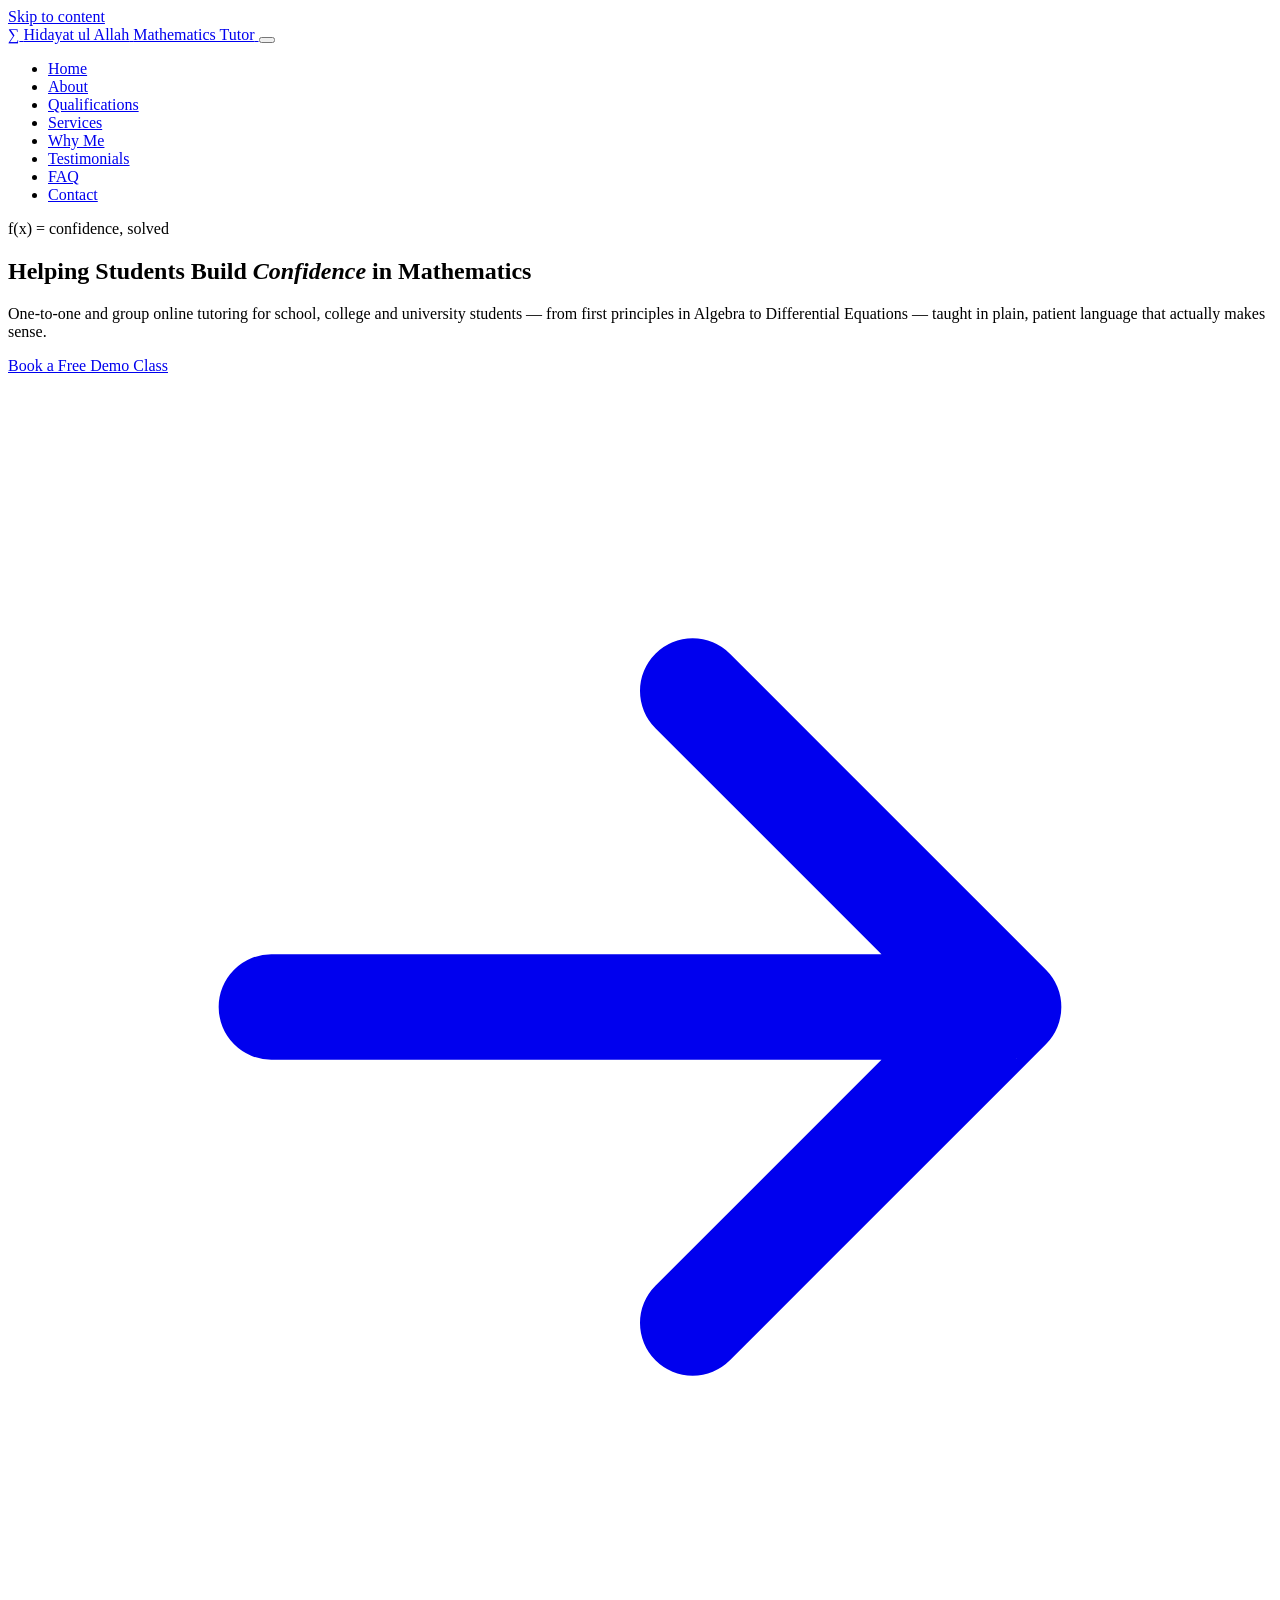
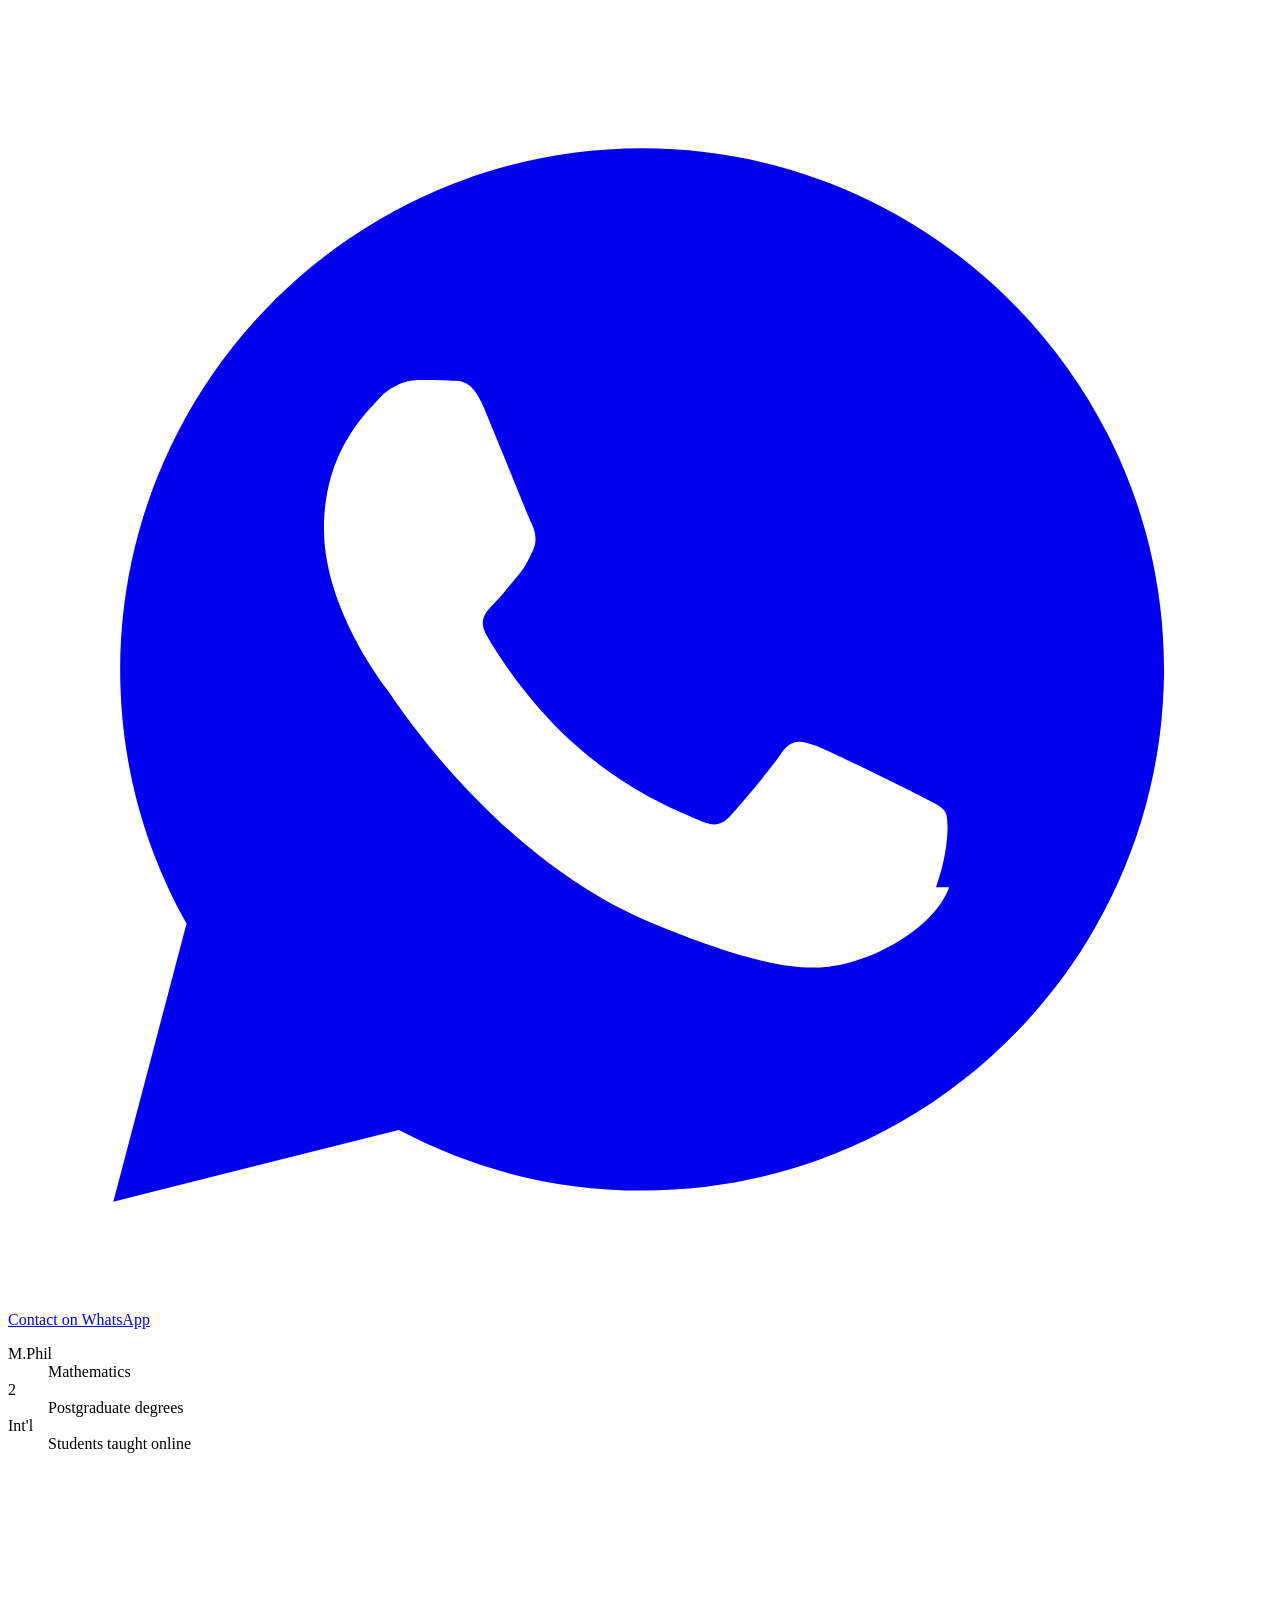
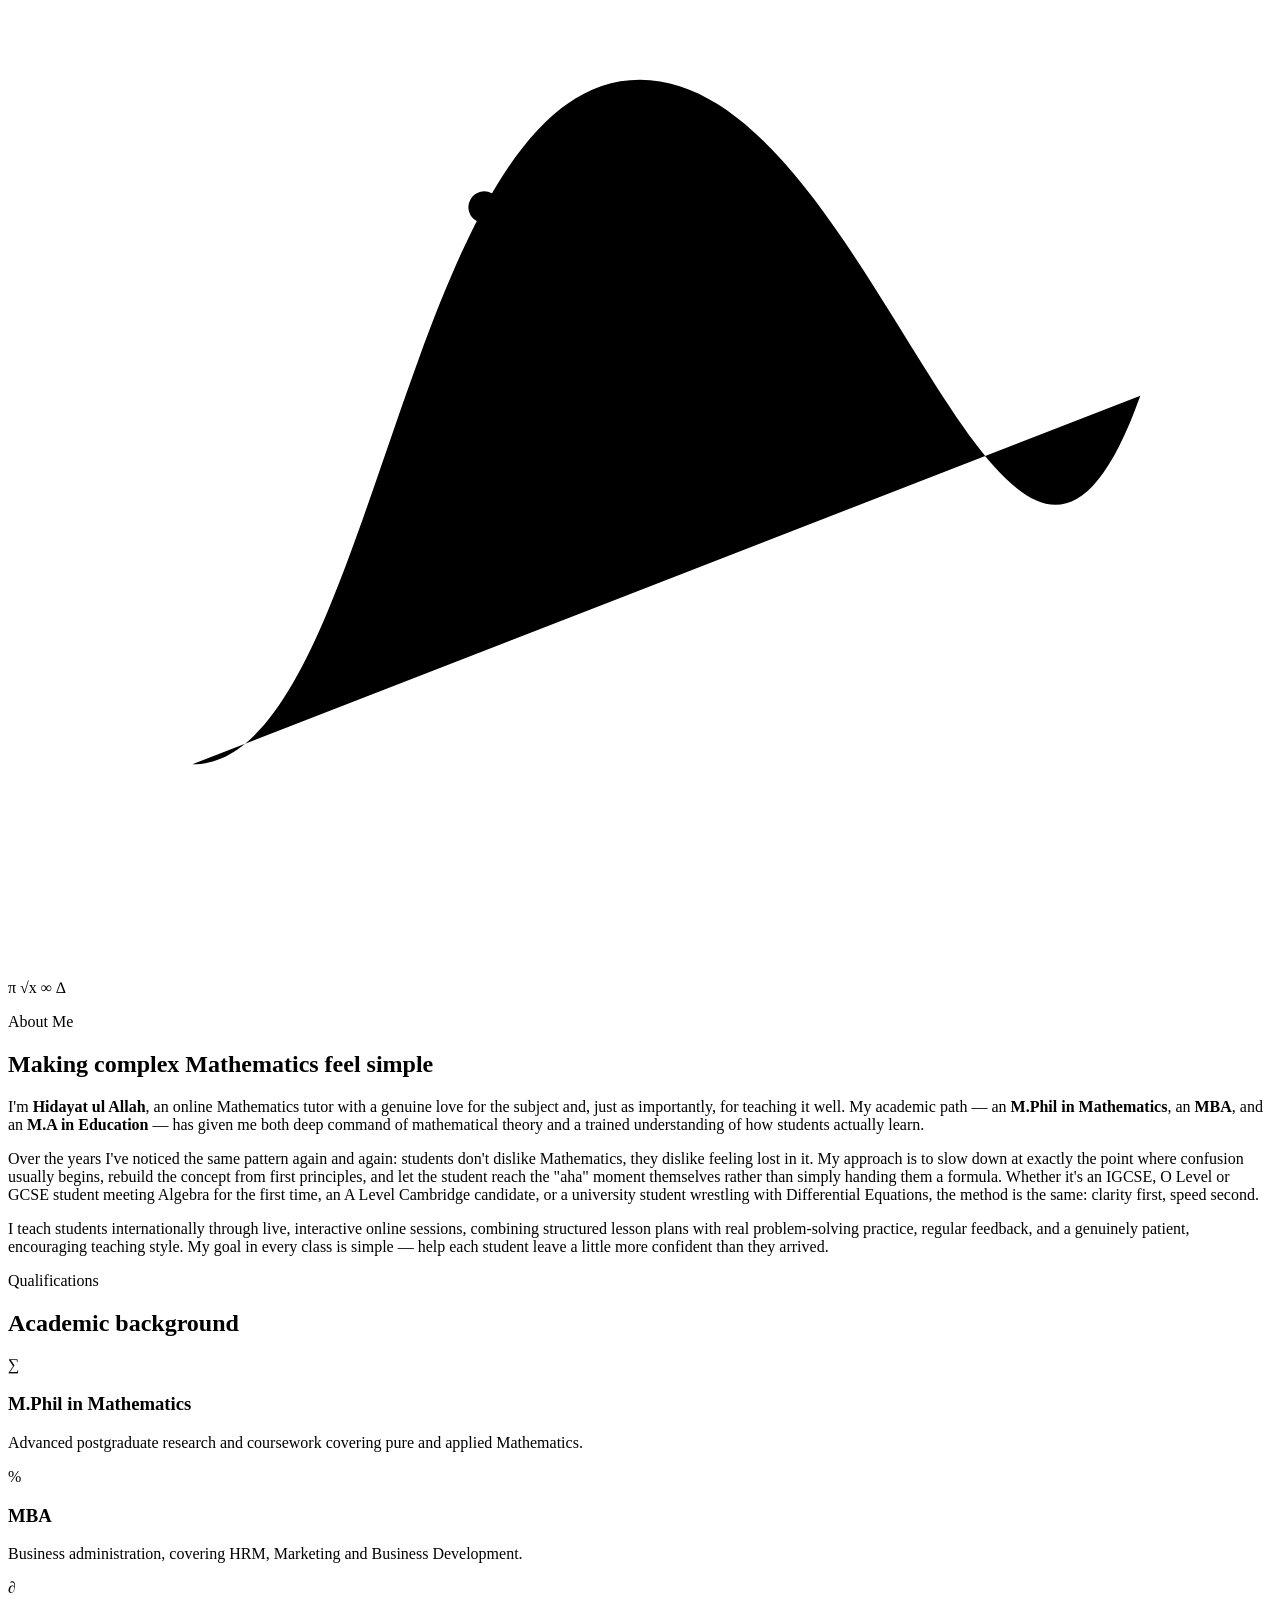
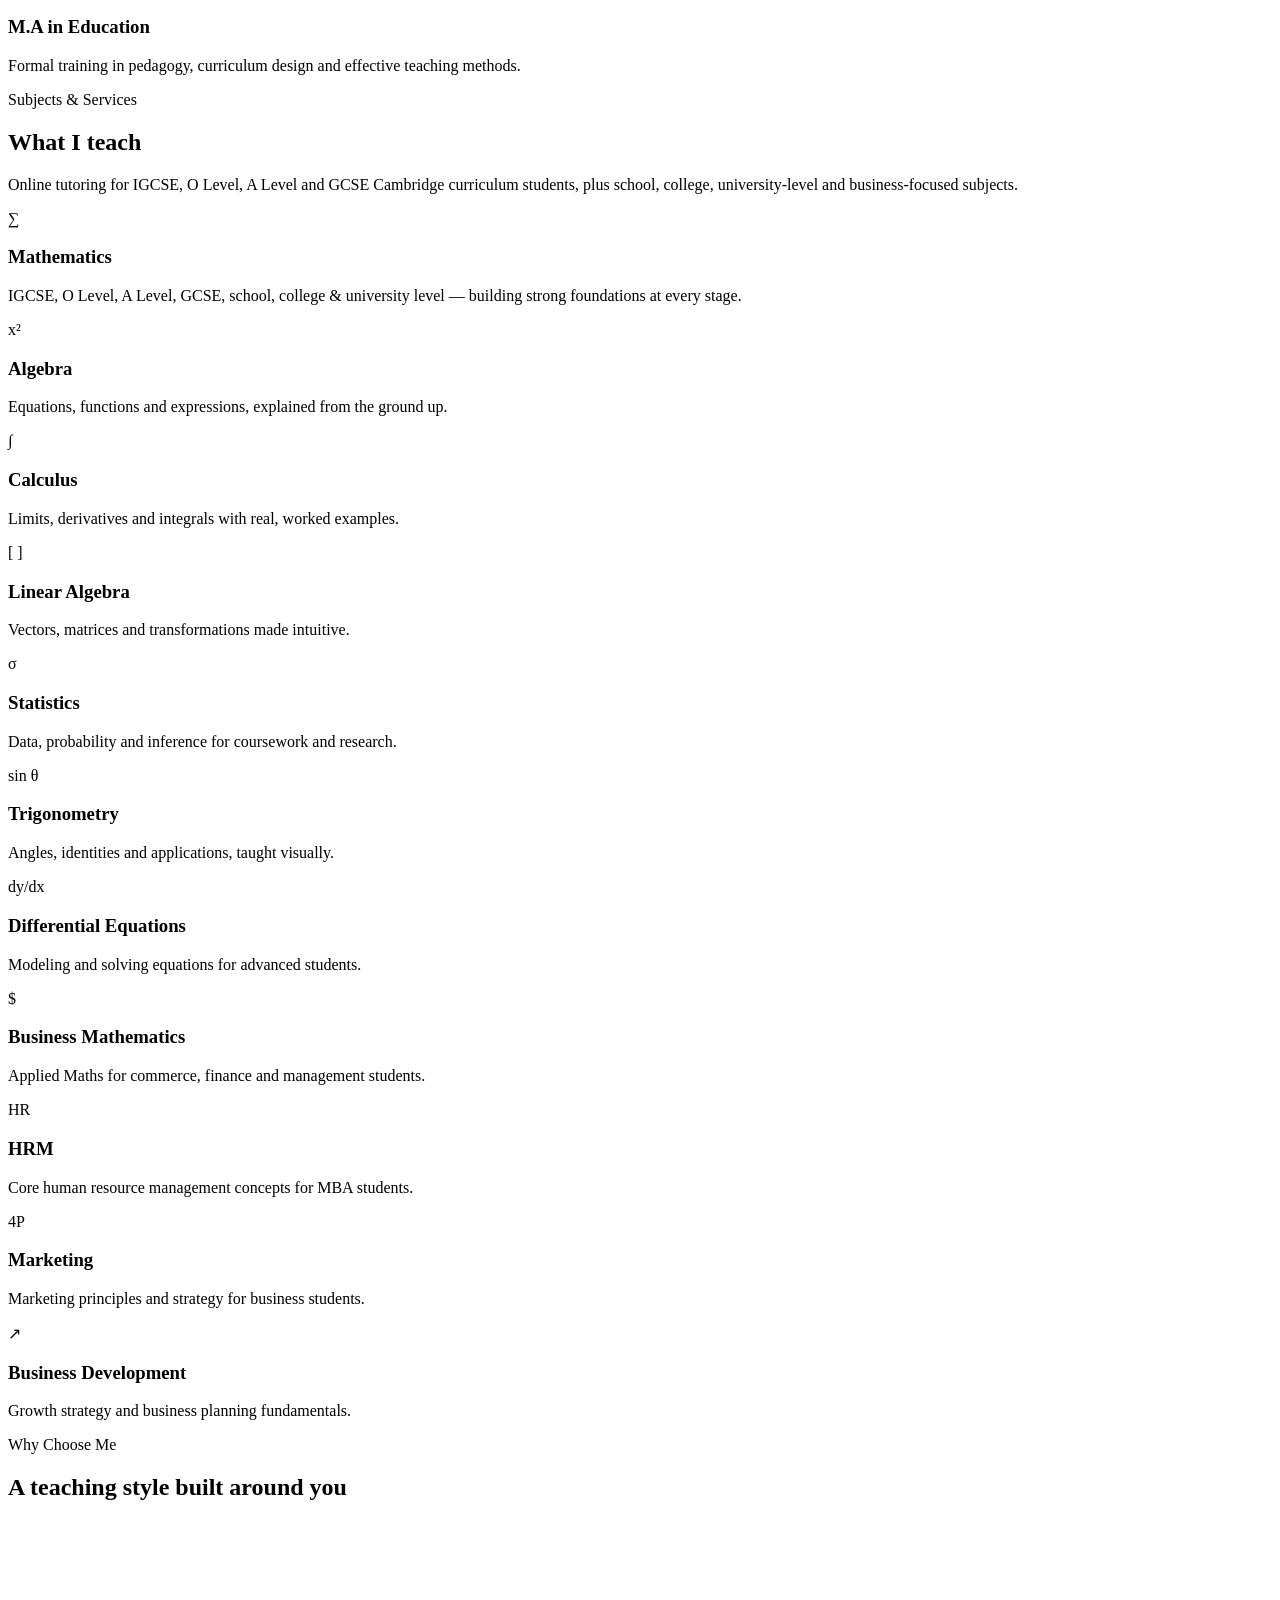
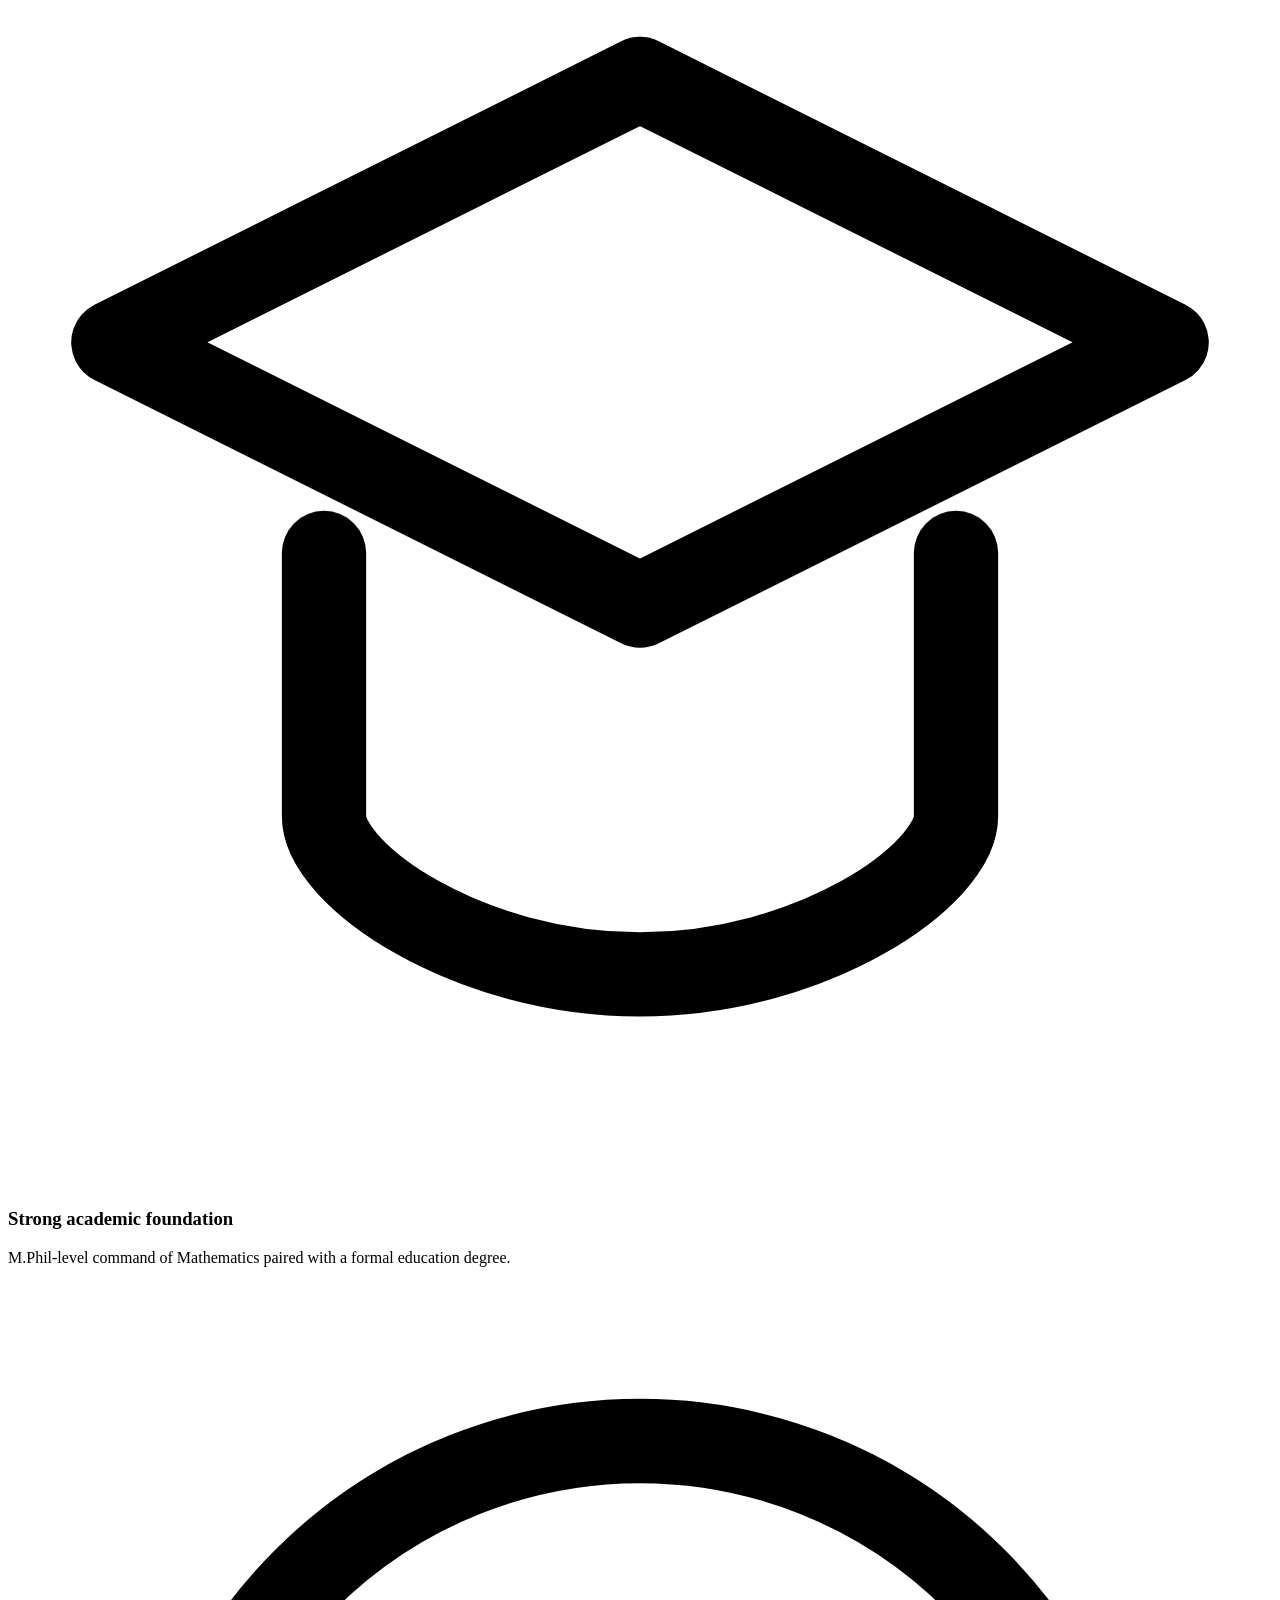
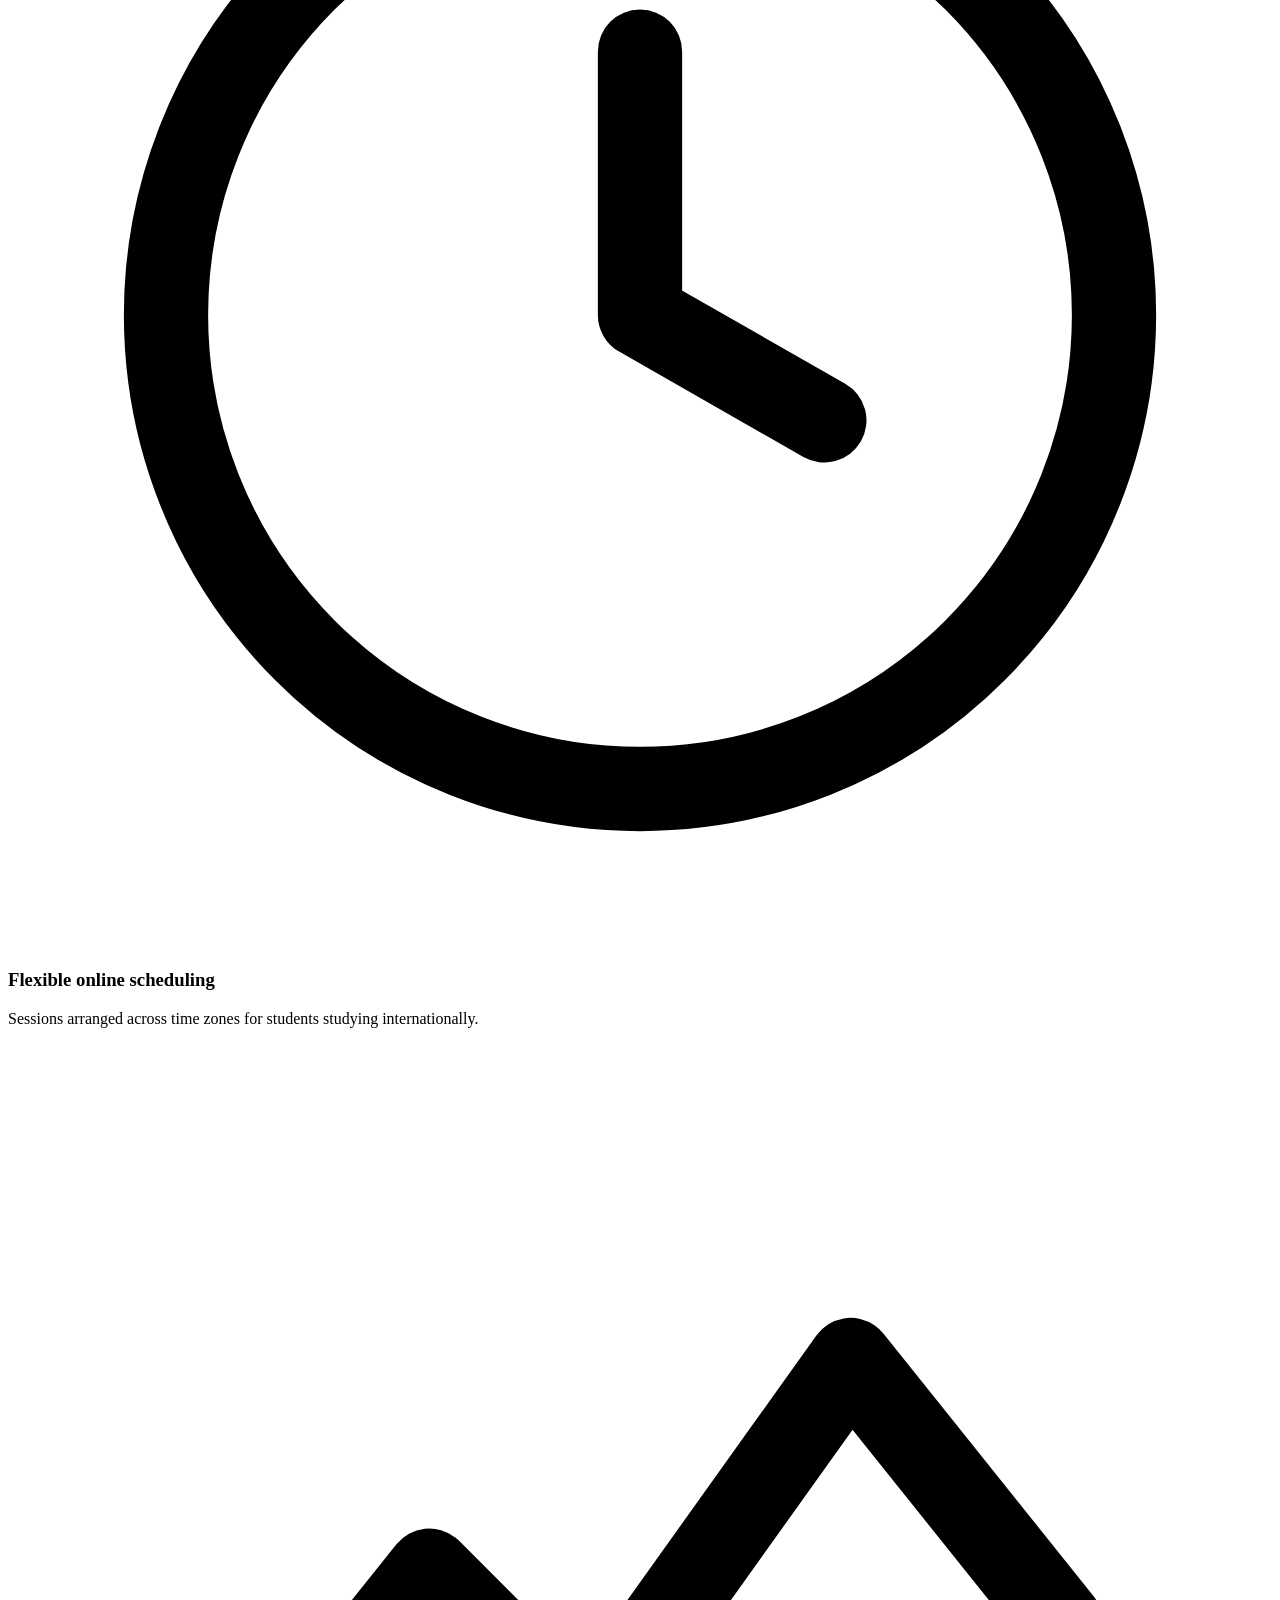
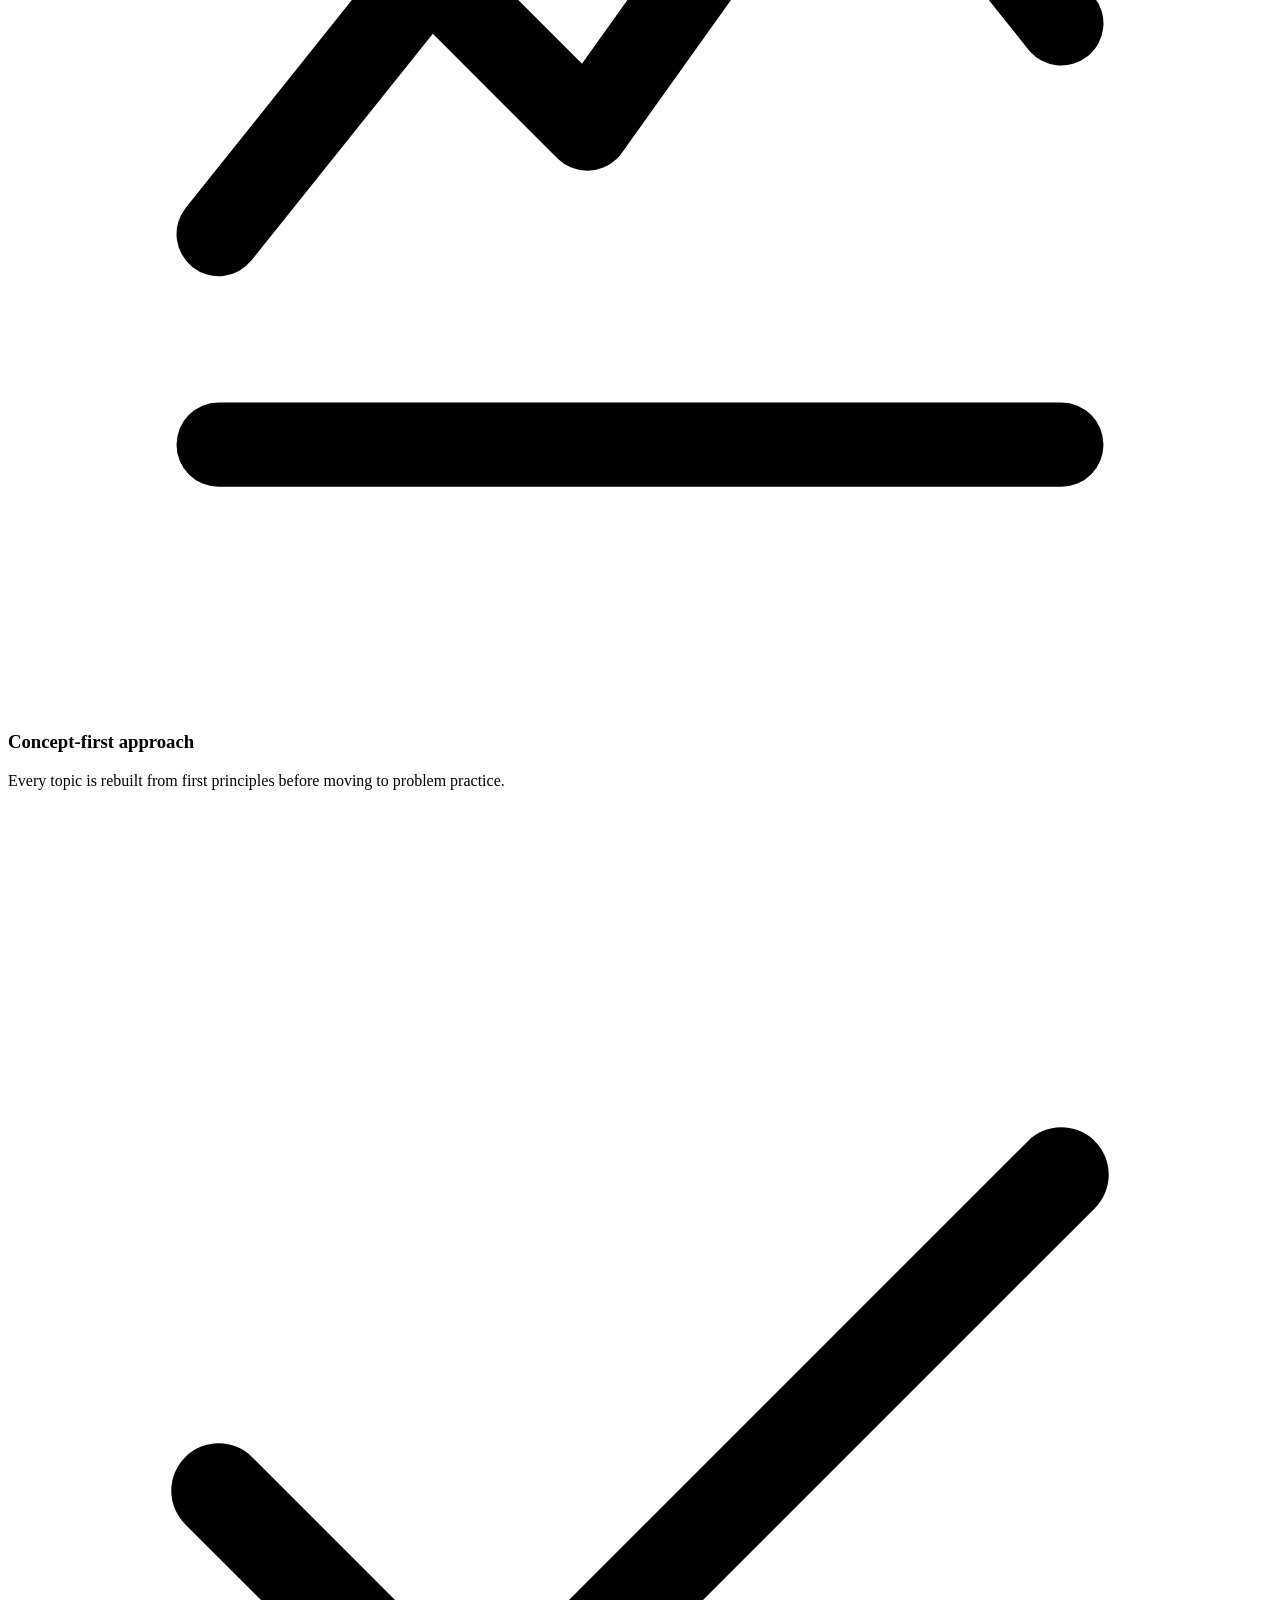
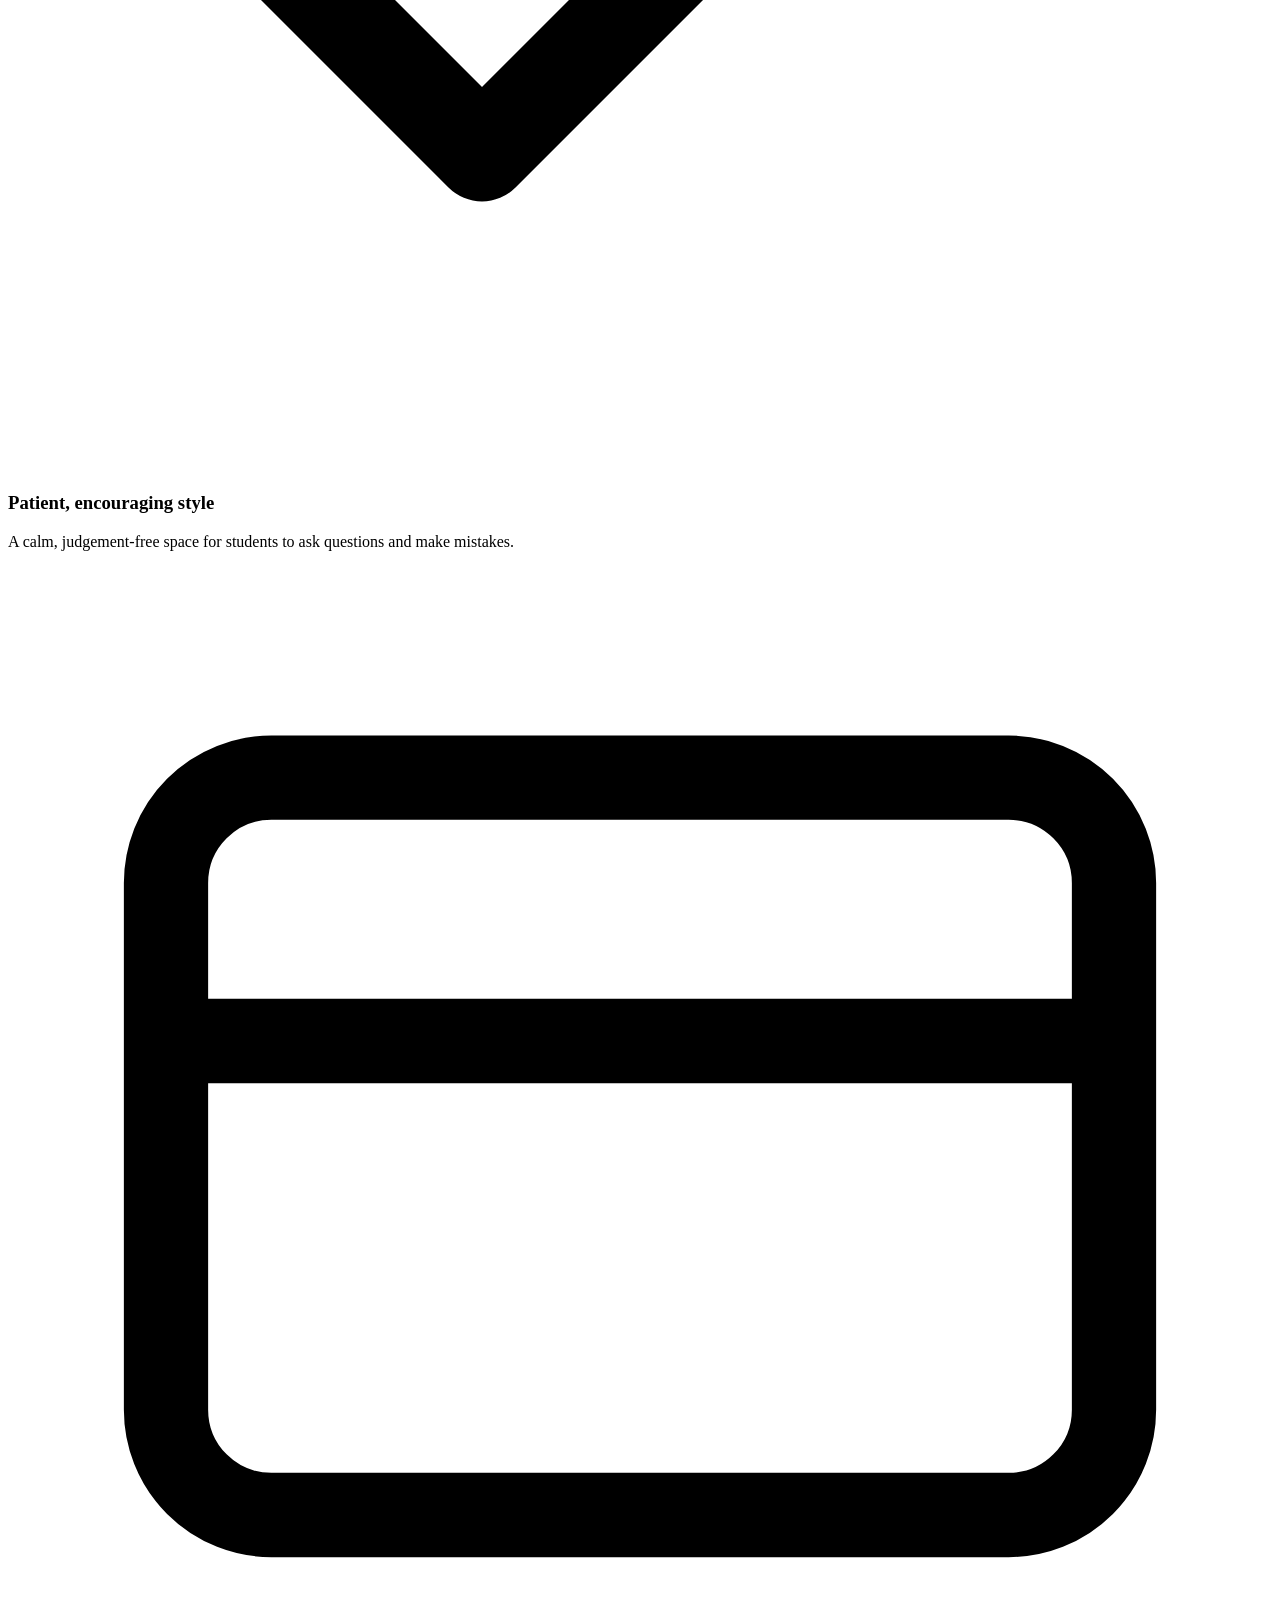
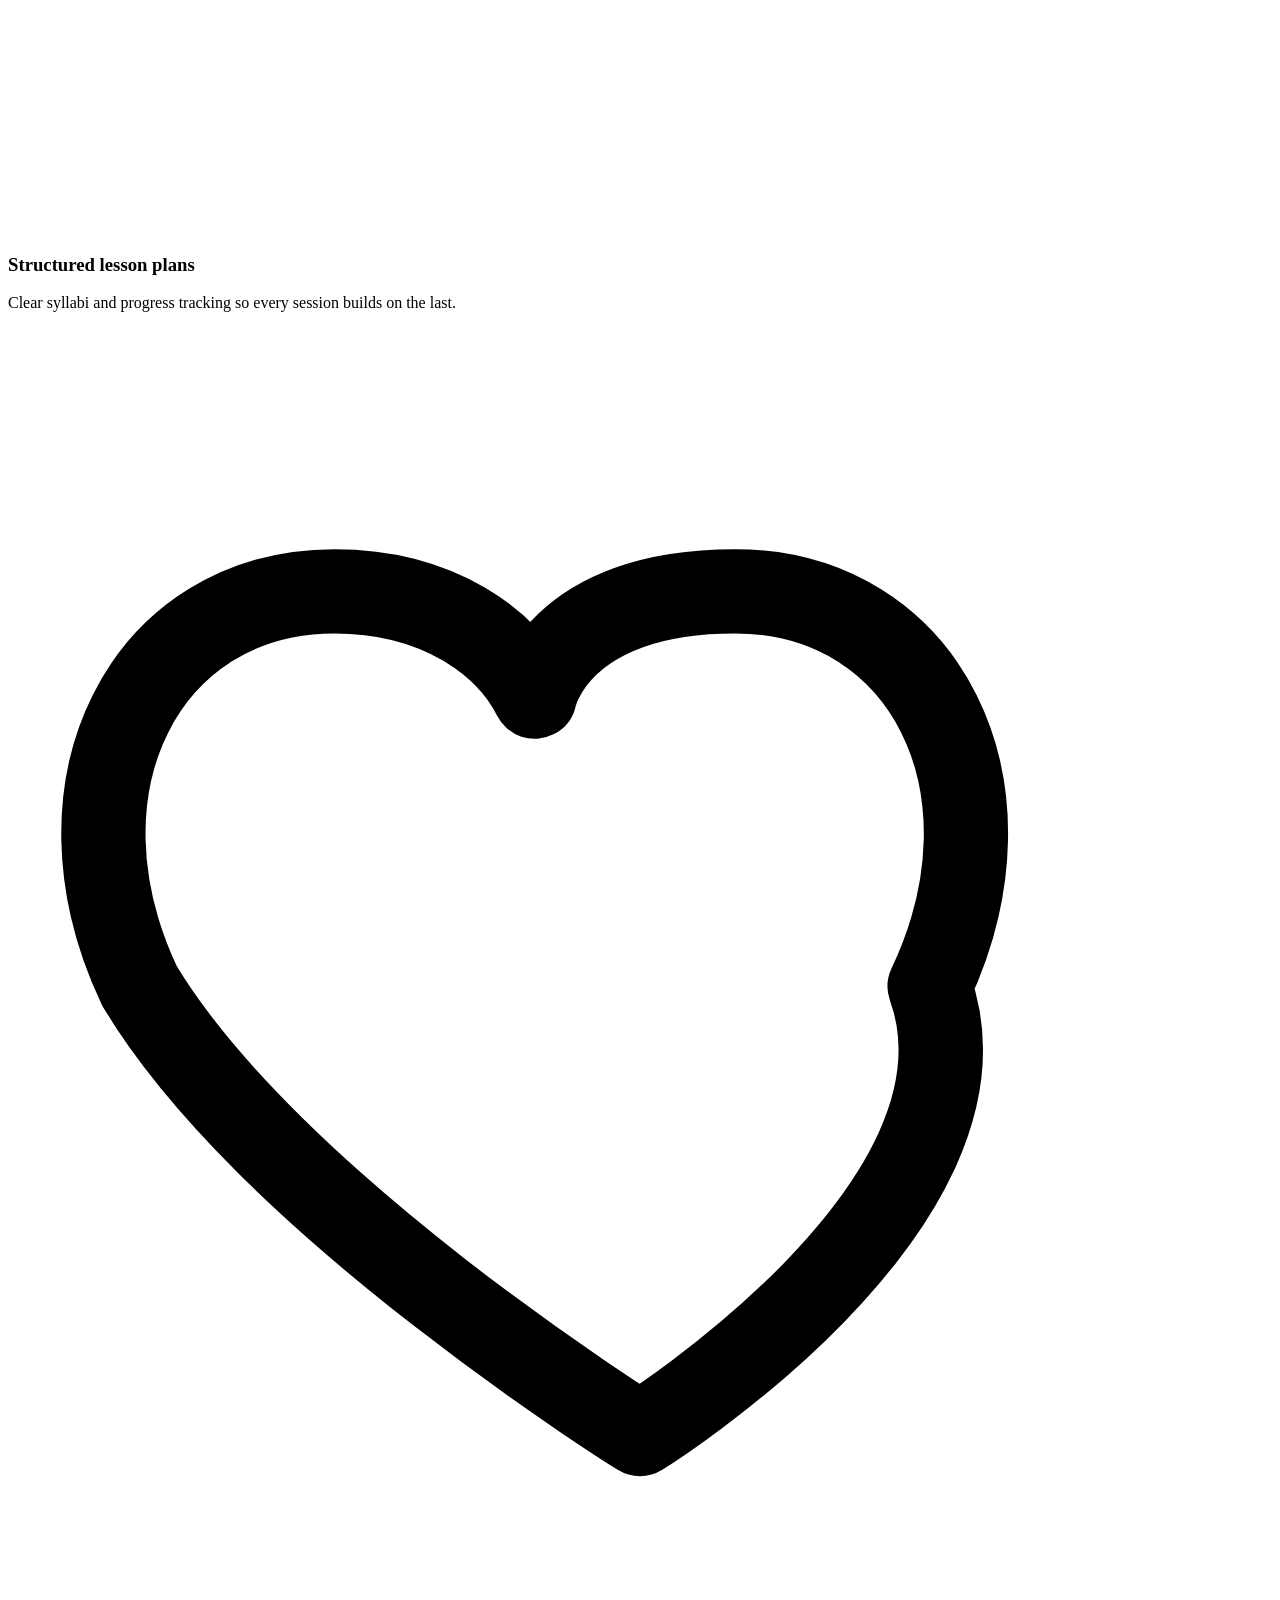
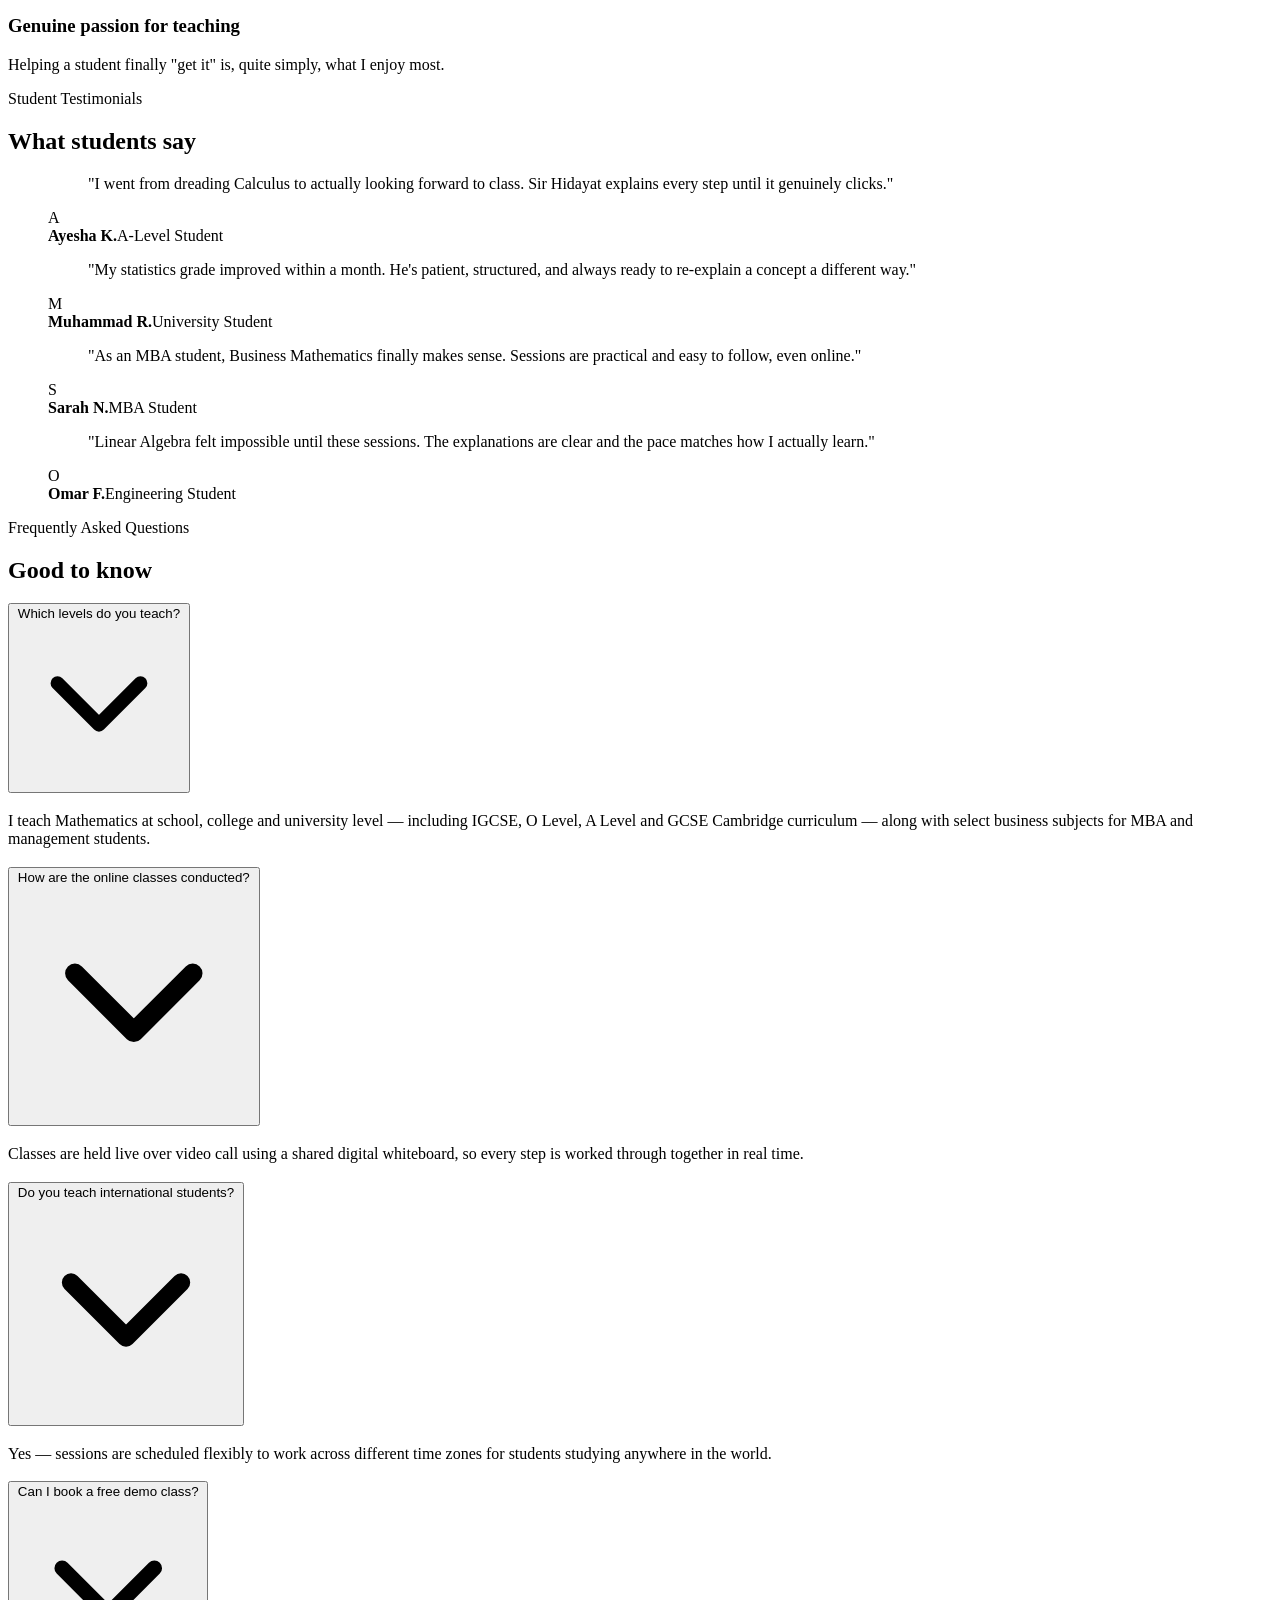
==== commit d11a4bf9: "Add files via upload" ====
--- a/index.html
+++ b/index.html
@@ -3,39 +3,115 @@
 <head>
   <meta charset="UTF-8">
   <meta name="viewport" content="width=device-width, initial-scale=1.0">
-  <title>Hidayat ul Allah | Online Mathematics Tutor — Algebra, Calculus, Statistics</title>
-  <meta name="description" content="Hidayat ul Allah is an online Mathematics tutor (M.Phil Mathematics, MBA, M.A Education) teaching Algebra, Calculus, Statistics, Linear Algebra, Trigonometry, Differential Equations and Business Mathematics to students worldwide. Book a free demo class today.">
-  <meta name="keywords" content="online math tutor, mathematics tutor, calculus tutor, algebra tutor, statistics tutor, online math classes, M.Phil Mathematics tutor, business mathematics tutor">
+
+  <!-- ============ PRIMARY SEO ============ -->
+  <title>Mathematics Tutor Online | IGCSE, O Level, A Level & GCSE Math Tutor – Cambridge Specialist | Hidayat ul Allah</title>
+  <meta name="description" content="Expert online Mathematics tutor for IGCSE, O Level, A Level &amp; GCSE. M.Phil-qualified Cambridge specialist teaching Algebra, Calculus &amp; Statistics worldwide.">
+  <meta name="keywords" content="mathematics tutor, online math tutor, IGCSE mathematics tutor, O Level mathematics tutor, A Level mathematics tutor, GCSE math tutor, Cambridge mathematics tutor, online mathematics tutor, calculus tutor, algebra tutor, statistics tutor, linear algebra tutor, trigonometry tutor, differential equations tutor, business mathematics tutor, online math classes, M.Phil mathematics tutor">
   <meta name="author" content="Hidayat ul Allah">
-  <meta name="robots" content="index, follow">
-
-  <!-- Open Graph / Social sharing -->
-  <meta property="og:type" content="website">
-  <meta property="og:title" content="Hidayat ul Allah | Online Mathematics Tutor">
-  <meta property="og:description" content="Helping students build confidence in Mathematics — Algebra, Calculus, Statistics, Linear Algebra & more. Book a free demo class.">
+  <meta name="robots" content="index, follow, max-image-preview:large, max-snippet:-1, max-video-preview:-1">
+  <meta name="googlebot" content="index, follow">
+  <meta name="theme-color" content="#12234A">
+  <meta name="language" content="English">
+  <meta name="geo.region" content="PK">
+
+  <!-- ============ CANONICAL ============ -->
+  <link rel="canonical" href="https://malikhidayat-math.github.io/math-tutor-website/">
+
+  <!-- ============ OPEN GRAPH (Facebook / LinkedIn / WhatsApp) ============ -->
+  <meta property="og:type" content="profile">
+  <meta property="og:site_name" content="Hidayat ul Allah | Mathematics Tutor">
+  <meta property="og:title" content="Mathematics Tutor Online | IGCSE, O Level, A Level & GCSE Math Tutor">
+  <meta property="og:description" content="Expert online Mathematics tutor for IGCSE, O Level, A Level & GCSE. M.Phil-qualified Cambridge specialist teaching Algebra, Calculus & Statistics worldwide.">
+  <meta property="og:url" content="https://malikhidayat-math.github.io/math-tutor-website/">
+  <meta property="og:image" content="https://malikhidayat-math.github.io/math-tutor-website/assets/og-image.jpg">
+  <meta property="og:image:width" content="1200">
+  <meta property="og:image:height" content="630">
+  <meta property="og:image:alt" content="Hidayat ul Allah — Online Mathematics Tutor for IGCSE, O Level, A Level and GCSE">
   <meta property="og:locale" content="en_US">
-
-  <link rel="icon" href="data:image/svg+xml,<svg xmlns=%22http://www.w3.org/2000/svg%22 viewBox=%220 0 100 100%22><text y=%22.9em%22 font-size=%2290%22>∑</text></svg>">
-
-  <!-- Fonts: Fraunces (display) + Inter (body/UI) + JetBrains Mono (data / equations) -->
+  <meta property="profile:first_name" content="Hidayat ul Allah">
+  <meta property="profile:username" content="malikhidayat-math">
+
+  <!-- ============ TWITTER CARD ============ -->
+  <meta name="twitter:card" content="summary_large_image">
+  <meta name="twitter:title" content="Mathematics Tutor Online | IGCSE, O Level, A Level & GCSE Math Tutor">
+  <meta name="twitter:description" content="Expert online Mathematics tutor for IGCSE, O Level, A Level & GCSE. M.Phil-qualified Cambridge specialist teaching worldwide.">
+  <meta name="twitter:image" content="https://malikhidayat-math.github.io/math-tutor-website/assets/og-image.jpg">
+  <meta name="twitter:image:alt" content="Hidayat ul Allah — Online Mathematics Tutor for IGCSE, O Level, A Level and GCSE">
+
+  <!-- ============ FAVICONS ============ -->
+  <link rel="icon" type="image/svg+xml" href="assets/favicon.svg">
+  <link rel="icon" type="image/png" sizes="16x16" href="assets/favicon-16x16.png">
+  <link rel="icon" type="image/png" sizes="32x32" href="assets/favicon-32x32.png">
+  <link rel="icon" type="image/png" sizes="48x48" href="assets/favicon-48x48.png">
+  <link rel="apple-touch-icon" sizes="180x180" href="assets/apple-touch-icon.png">
+  <link rel="icon" href="assets/favicon.ico" sizes="any">
+  <link rel="manifest" href="site.webmanifest">
+
+  <!-- ============ FONTS: Fraunces (display) + Inter (body/UI) + JetBrains Mono (data / equations) ============ -->
+  <!-- Preconnect speeds up the font handshake; display=swap avoids invisible-text render blocking (page-speed) -->
   <link rel="preconnect" href="https://fonts.googleapis.com">
   <link rel="preconnect" href="https://fonts.gstatic.com" crossorigin>
   <link href="https://fonts.googleapis.com/css2?family=Fraunces:ital,opsz,wght@0,9..144,400;0,9..144,500;0,9..144,600;0,9..144,700;1,9..144,500&family=Inter:wght@400;500;600;700;800&family=JetBrains+Mono:wght@400;500;600&display=swap" rel="stylesheet">
 
   <link rel="stylesheet" href="css/style.css">
 
-  <!-- Structured data for SEO -->
+  <!-- ============ STRUCTURED DATA: Person + EducationalService (SEO rich results) ============ -->
   <script type="application/ld+json">
   {
     "@context": "https://schema.org",
-    "@type": "Person",
-    "name": "Hidayat ul Allah",
-    "jobTitle": "Online Mathematics Tutor",
-    "email": "mailto:malikhidayat28@gmail.com",
-    "telephone": "+92-300-2857745",
-    "sameAs": ["https://www.linkedin.com/in/hidayat-allah-656485361"],
-    "alumniOf": ["M.Phil Mathematics", "MBA", "M.A Education"],
-    "knowsAbout": ["Mathematics", "Algebra", "Calculus", "Linear Algebra", "Statistics", "Trigonometry", "Differential Equations", "Business Mathematics"]
+    "@graph": [
+      {
+        "@type": "Person",
+        "@id": "https://malikhidayat-math.github.io/math-tutor-website/#person",
+        "name": "Hidayat ul Allah",
+        "jobTitle": "Online Mathematics Tutor",
+        "description": "Online Mathematics tutor specializing in IGCSE, O Level, A Level and GCSE Cambridge curriculum, holding an M.Phil in Mathematics, an MBA and an M.A in Education.",
+        "url": "https://malikhidayat-math.github.io/math-tutor-website/",
+        "image": "https://malikhidayat-math.github.io/math-tutor-website/assets/og-image.jpg",
+        "email": "mailto:malikhidayat28@gmail.com",
+        "telephone": "+92-300-2857745",
+        "sameAs": ["https://www.linkedin.com/in/hidayat-allah-656485361"],
+        "hasCredential": [
+          { "@type": "EducationalOccupationalCredential", "credentialCategory": "M.Phil in Mathematics" },
+          { "@type": "EducationalOccupationalCredential", "credentialCategory": "MBA" },
+          { "@type": "EducationalOccupationalCredential", "credentialCategory": "M.A in Education" }
+        ],
+        "knowsAbout": ["Mathematics", "IGCSE Mathematics", "O Level Mathematics", "A Level Mathematics", "GCSE Mathematics", "Cambridge Mathematics", "Algebra", "Calculus", "Linear Algebra", "Statistics", "Trigonometry", "Differential Equations", "Business Mathematics", "HRM", "Marketing", "Business Development"]
+      },
+      {
+        "@type": "EducationalOrganization",
+        "@id": "https://malikhidayat-math.github.io/math-tutor-website/#service",
+        "name": "Hidayat ul Allah | Online Mathematics Tutoring",
+        "description": "Online Mathematics tutoring for IGCSE, O Level, A Level, GCSE and Cambridge curriculum students, plus school, college and university-level Mathematics and business subjects.",
+        "url": "https://malikhidayat-math.github.io/math-tutor-website/",
+        "image": "https://malikhidayat-math.github.io/math-tutor-website/assets/og-image.jpg",
+        "founder": { "@id": "https://malikhidayat-math.github.io/math-tutor-website/#person" },
+        "areaServed": "Worldwide",
+        "availableChannel": {
+          "@type": "ServiceChannel",
+          "serviceUrl": "https://malikhidayat-math.github.io/math-tutor-website/#contact",
+          "serviceType": "Online tutoring"
+        },
+        "hasOfferCatalog": {
+          "@type": "OfferCatalog",
+          "name": "Mathematics &amp; Business Tutoring Subjects",
+          "itemListElement": [
+            { "@type": "Course", "name": "IGCSE, O Level, A Level & GCSE Mathematics" },
+            { "@type": "Course", "name": "Algebra" },
+            { "@type": "Course", "name": "Calculus" },
+            { "@type": "Course", "name": "Linear Algebra" },
+            { "@type": "Course", "name": "Statistics" },
+            { "@type": "Course", "name": "Trigonometry" },
+            { "@type": "Course", "name": "Differential Equations" },
+            { "@type": "Course", "name": "Business Mathematics" },
+            { "@type": "Course", "name": "HRM" },
+            { "@type": "Course", "name": "Marketing" },
+            { "@type": "Course", "name": "Business Development" }
+          ]
+        }
+      }
+    ]
   }
   </script>
 </head>
@@ -158,8 +234,9 @@
             Mathematics, they dislike feeling lost in it. My approach is to slow down at exactly the
             point where confusion usually begins, rebuild the concept from first principles, and let
             the student reach the "aha" moment themselves rather than simply handing them a formula.
-            Whether it's a school student meeting Algebra for the first time or a university student
-            wrestling with Differential Equations, the method is the same: clarity first, speed second.
+            Whether it's an IGCSE, O Level or GCSE student meeting Algebra for the first time, an
+            A Level Cambridge candidate, or a university student wrestling with Differential
+            Equations, the method is the same: clarity first, speed second.
           </p>
           <p>
             I teach students internationally through live, interactive online sessions, combining
@@ -205,14 +282,14 @@
         <div class="section-heading">
           <p class="kicker">Subjects &amp; Services</p>
           <h2>What I teach</h2>
-          <p class="section-sub">Online tutoring for school, college and university-level students, plus business-focused subjects for management students.</p>
+          <p class="section-sub">Online tutoring for IGCSE, O Level, A Level and GCSE Cambridge curriculum students, plus school, college, university-level and business-focused subjects.</p>
         </div>
 
         <div class="services-grid">
           <article class="service-card">
             <span class="service-icon" aria-hidden="true">∑</span>
             <h3>Mathematics</h3>
-            <p>School, college &amp; university level — building strong foundations at every stage.</p>
+            <p>IGCSE, O Level, A Level, GCSE, school, college &amp; university level — building strong foundations at every stage.</p>
           </article>
           <article class="service-card">
             <span class="service-icon" aria-hidden="true">x²</span>
@@ -371,60 +448,60 @@
         <div class="accordion" id="accordion">
           <div class="accordion-item">
             <h3>
-              <button class="accordion-trigger" aria-expanded="false">
+              <button class="accordion-trigger" aria-expanded="false" aria-controls="faq-panel-1" id="faq-trigger-1">
                 Which levels do you teach?
                 <svg class="chev" viewBox="0 0 24 24" fill="none" aria-hidden="true"><path d="M6 9l6 6 6-6" stroke="currentColor" stroke-width="2" stroke-linecap="round" stroke-linejoin="round"/></svg>
               </button>
             </h3>
-            <div class="accordion-panel">
-              <p>I teach Mathematics at school, college and university level, along with select business subjects for MBA and management students.</p>
+            <div class="accordion-panel" id="faq-panel-1" role="region" aria-labelledby="faq-trigger-1">
+              <p>I teach Mathematics at school, college and university level — including IGCSE, O Level, A Level and GCSE Cambridge curriculum — along with select business subjects for MBA and management students.</p>
             </div>
           </div>
 
           <div class="accordion-item">
             <h3>
-              <button class="accordion-trigger" aria-expanded="false">
+              <button class="accordion-trigger" aria-expanded="false" aria-controls="faq-panel-2" id="faq-trigger-2">
                 How are the online classes conducted?
                 <svg class="chev" viewBox="0 0 24 24" fill="none" aria-hidden="true"><path d="M6 9l6 6 6-6" stroke="currentColor" stroke-width="2" stroke-linecap="round" stroke-linejoin="round"/></svg>
               </button>
             </h3>
-            <div class="accordion-panel">
+            <div class="accordion-panel" id="faq-panel-2" role="region" aria-labelledby="faq-trigger-2">
               <p>Classes are held live over video call using a shared digital whiteboard, so every step is worked through together in real time.</p>
             </div>
           </div>
 
           <div class="accordion-item">
             <h3>
-              <button class="accordion-trigger" aria-expanded="false">
+              <button class="accordion-trigger" aria-expanded="false" aria-controls="faq-panel-3" id="faq-trigger-3">
                 Do you teach international students?
                 <svg class="chev" viewBox="0 0 24 24" fill="none" aria-hidden="true"><path d="M6 9l6 6 6-6" stroke="currentColor" stroke-width="2" stroke-linecap="round" stroke-linejoin="round"/></svg>
               </button>
             </h3>
-            <div class="accordion-panel">
+            <div class="accordion-panel" id="faq-panel-3" role="region" aria-labelledby="faq-trigger-3">
               <p>Yes — sessions are scheduled flexibly to work across different time zones for students studying anywhere in the world.</p>
             </div>
           </div>
 
           <div class="accordion-item">
             <h3>
-              <button class="accordion-trigger" aria-expanded="false">
+              <button class="accordion-trigger" aria-expanded="false" aria-controls="faq-panel-4" id="faq-trigger-4">
                 Can I book a free demo class?
                 <svg class="chev" viewBox="0 0 24 24" fill="none" aria-hidden="true"><path d="M6 9l6 6 6-6" stroke="currentColor" stroke-width="2" stroke-linecap="round" stroke-linejoin="round"/></svg>
               </button>
             </h3>
-            <div class="accordion-panel">
+            <div class="accordion-panel" id="faq-panel-4" role="region" aria-labelledby="faq-trigger-4">
               <p>Absolutely. Use the contact form below or message on WhatsApp to arrange a free demo class before committing to regular sessions.</p>
             </div>
           </div>
 
           <div class="accordion-item">
             <h3>
-              <button class="accordion-trigger" aria-expanded="false">
+              <button class="accordion-trigger" aria-expanded="false" aria-controls="faq-panel-5" id="faq-trigger-5">
                 Do you offer group sessions?
                 <svg class="chev" viewBox="0 0 24 24" fill="none" aria-hidden="true"><path d="M6 9l6 6 6-6" stroke="currentColor" stroke-width="2" stroke-linecap="round" stroke-linejoin="round"/></svg>
               </button>
             </h3>
-            <div class="accordion-panel">
+            <div class="accordion-panel" id="faq-panel-5" role="region" aria-labelledby="faq-trigger-5">
               <p>Yes, both one-to-one and small group sessions are available depending on your preference and learning goals.</p>
             </div>
           </div>
@@ -558,6 +635,6 @@
     <svg viewBox="0 0 24 24" fill="none" aria-hidden="true"><path d="M12 19V5M5 12l7-7 7 7" stroke="currentColor" stroke-width="2" stroke-linecap="round" stroke-linejoin="round"/></svg>
   </button>
 
-  <script src="js/script.js"></script>
+  <script src="js/script.js" defer></script>
 </body>
 </html>
